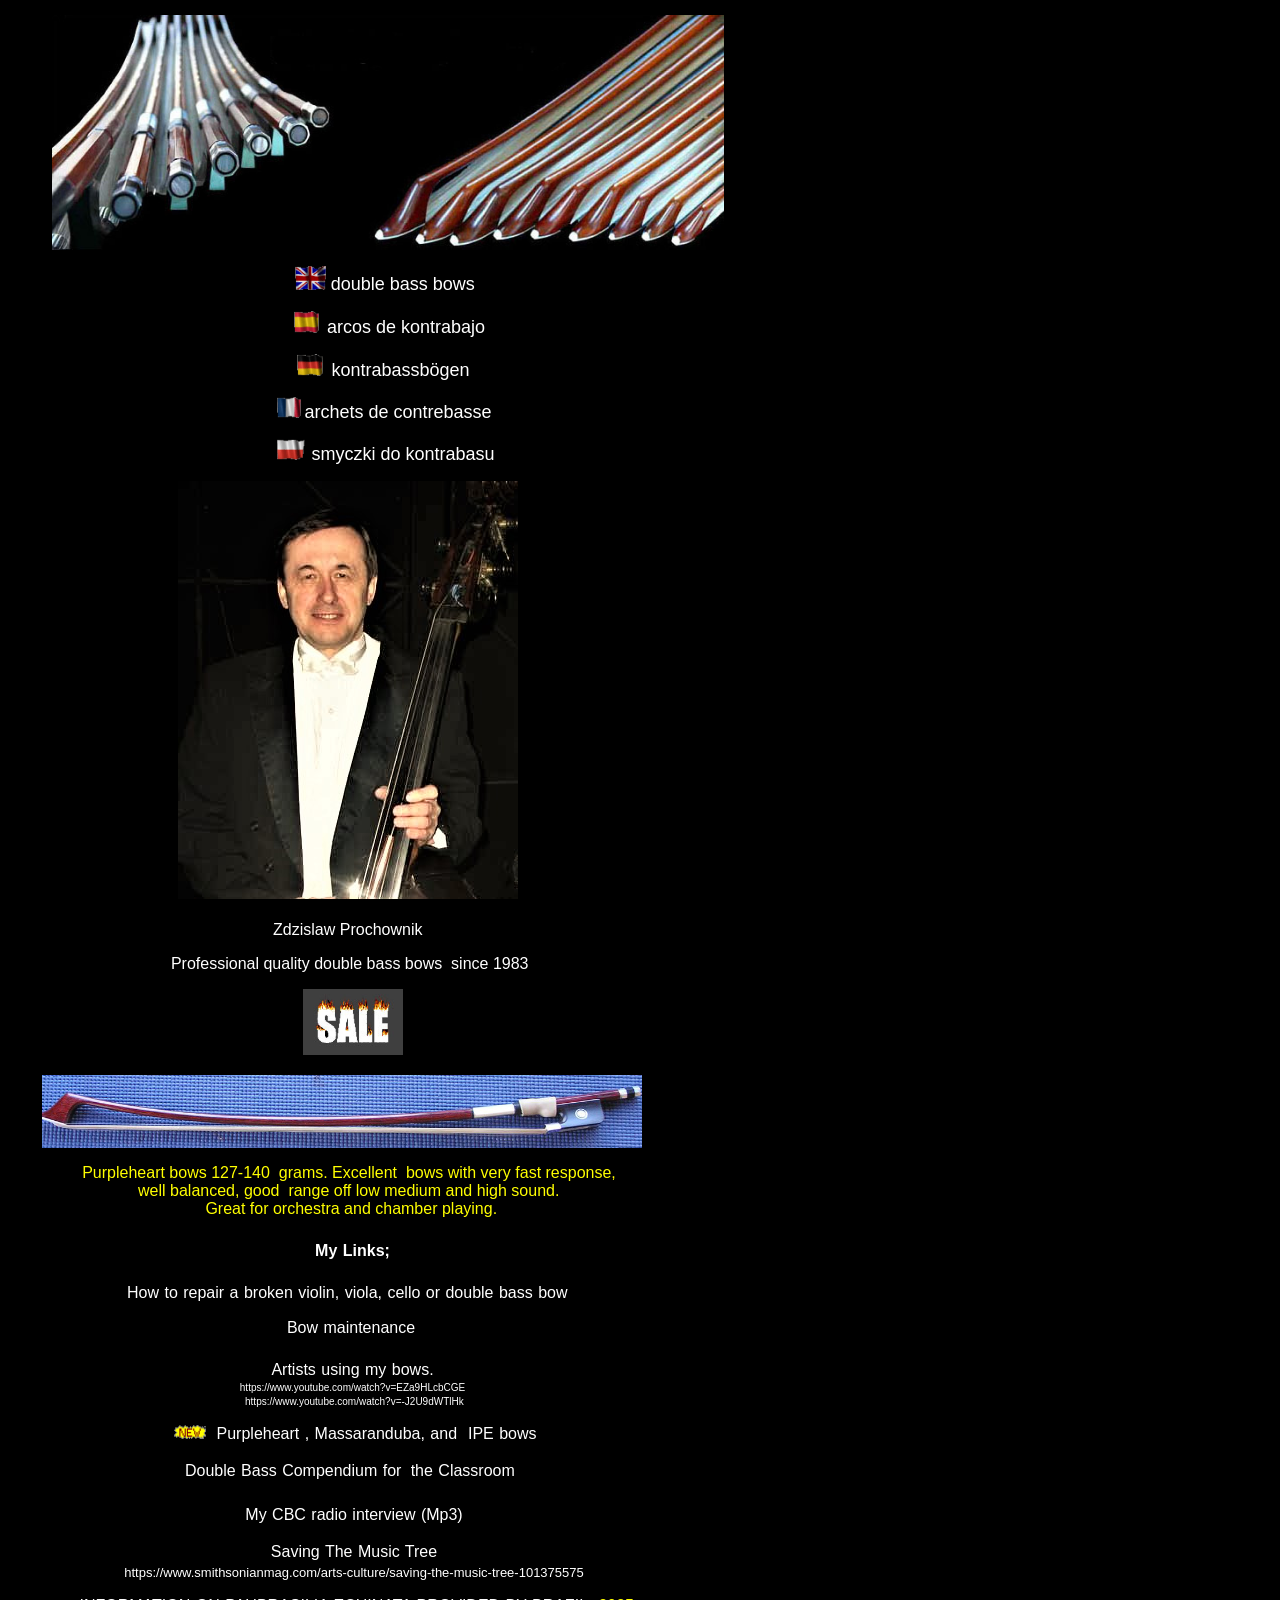
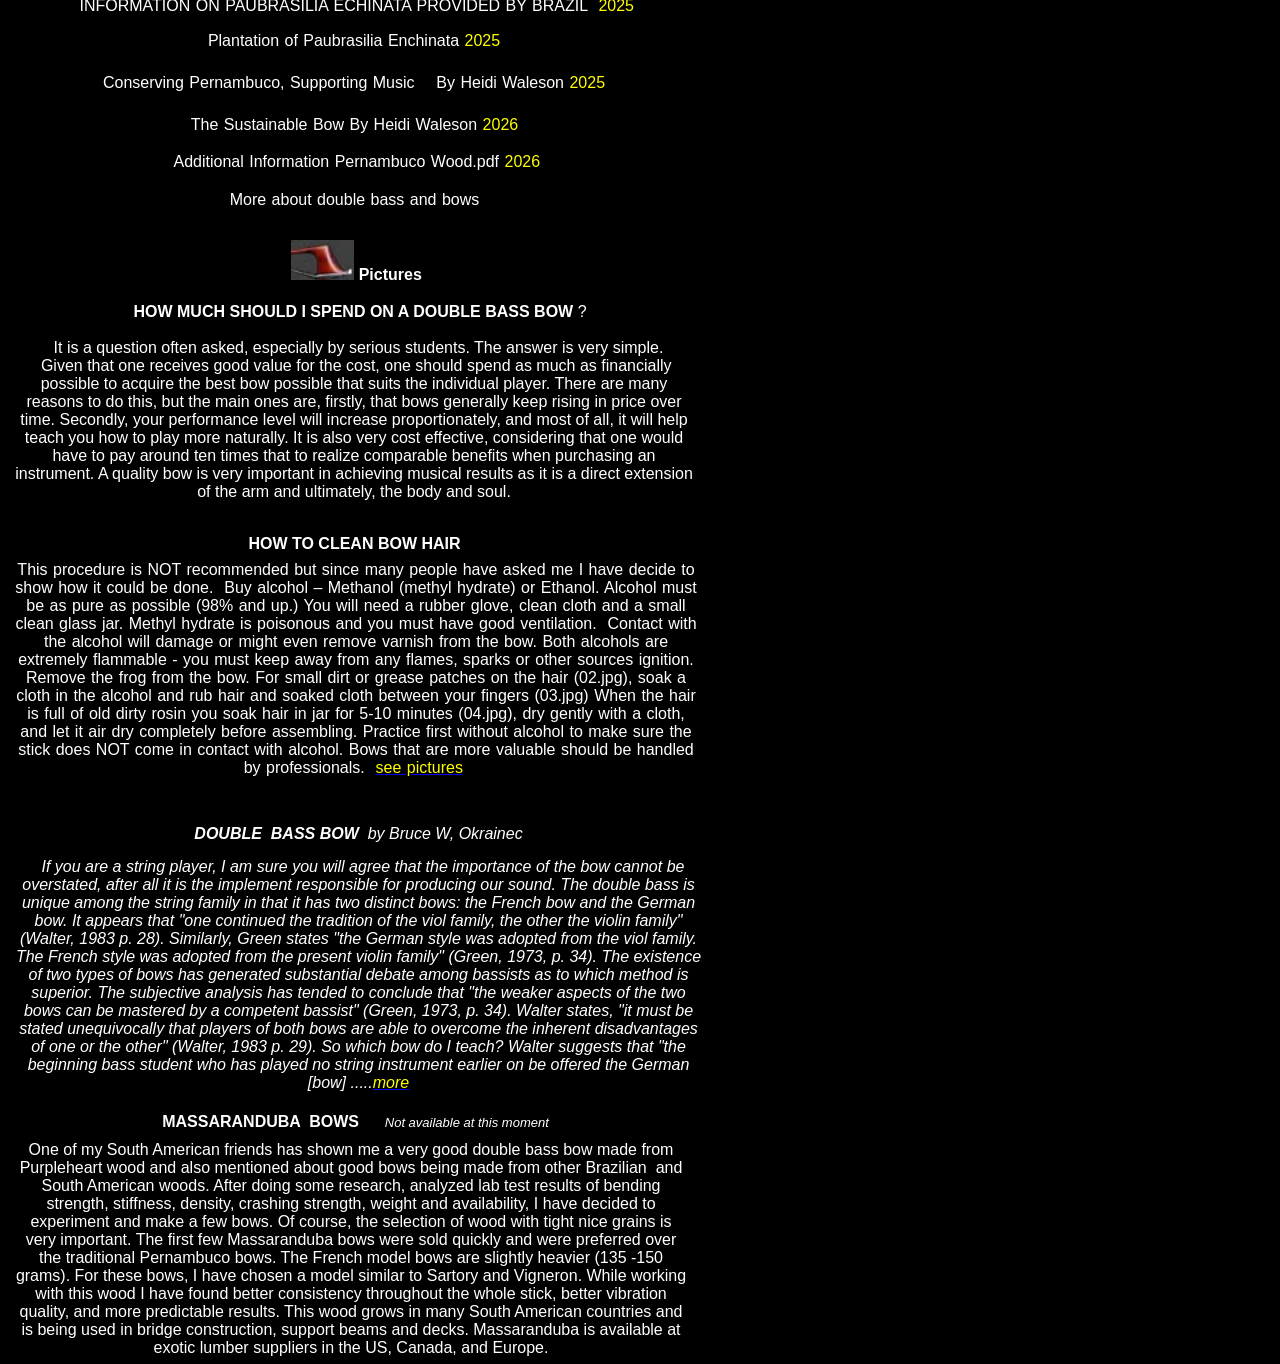
==== index.htm @ cadfed97 "Add files via upload" ====
﻿<html>

<head>
<meta http-equiv="Content-Language" content="en-us">
<meta name="GENERATOR" content="Microsoft FrontPage 12.0">
<meta name="ProgId" content="FrontPage.Editor.Document">
<meta http-equiv="Content-Type" content="text/html; charset=utf-8">
<title>Double bass bows</title>
<style type="text/css">
.ms-simple1-main {
	border-left-style: none;
	border-right-style: none;
	border-top: none;
	border-bottom: none;
}
.ms-simple1-tl {
	border-left-style: none;
	border-right-style: none;
	border-top-style: none;
	border-bottom: none;
}
.ms-simple1-top {
	border-left-style: none;
	border-right-style: none;
	border-top-style: none;
	border-bottom: none;
}
.ms-simple1-even {
	border-style: none;
}
.style1 {
	font-family: Arial, Helvetica, sans-serif;
}
.style3 {
	font-family: Arial;
	font-size: xx-small;
}
.style5 {
	font-family: Arial;
	font-weight: bold;
	font-size: x-small;
}
.style6 {
	font-family: Arial;
}
.style7 {
	font-size: xx-small;
}
.style9 {
	font-family: Arial;
	font-weight: normal;
	font-size: xx-small;
}
.style10 {font-size: 10px}
.style13 {font-size: 12px}
.style14 {
	border-width: 0px;
}
.style16 {
	word-spacing: 1;
	font-weight: normal;
	font-family: Arial;
	margin-top: 3;
	margin-bottom: 3;
}
.style18 {
	color: #FFFF00;
}
.style19 {
	text-align: center;
}
.style20 {
	font-size: x-small;
}
.style23 {
	font-family: Arial;
	font-weight: bold;
	font-size: small;
}
.style24 {
	font-family: Arial;
	font-size: x-small;
}
.style25 {
	font-size: small;
	font-weight: bold;
}
.style26 {
	color: #FFFFFF;
	font-family: Arial;
	font-size: x-small;
}
.style28 {
	border-bottom-width: .75pt;
}
.style32 {
	text-decoration: none;
}
.style33 {
	font-family: Arial;
	font-size: small;
	color: #FFFF00;
}
.style34 {
	font-family: Arial;
	font-size: small;
}
.style35 {
	color: #FFFFFF;
	font-family: Arial;
	font-size: small;
}
.style36 {
	font-size: small;
}
.style37 {
	word-spacing: 1;
	font-weight: normal;
	font-family: Arial;
	margin-top: 3;
	margin-bottom: 3;
	font-size: small;
}
.style38 {
	font-family: Arial, Helvetica, sans-serif;
	font-size: small;
}
.style39 {
	font-family: Arial, Helvetica, sans-serif;
	font-size: small;
	font-weight: bold;
}
.style40 {
	font-size: medium;
}
.style41 {
	color: #FFFFFF;
}
.auto-style1 {
	word-spacing: 1;
	font-weight: normal;
	font-family: Arial, Helvetica, sans-serif;
	margin-top: 3;
	margin-bottom: 3;
	font-size: medium;
	text-align: center;
}
.auto-style3 {
	border: 4px solid #000000;
	text-align: center;
	background-color: #000000;
	margin-right: 0px;
}
.auto-style8 {
	font-size: medium;
	color: #FFFFFF;
}
.auto-style10 {
	word-spacing: 1;
	font-weight: normal;
	font-family: Arial;
	margin-top: 3;
	margin-bottom: 3;
	text-align: center;
}
.auto-style12 {
	border-style: none;
	text-align: center;
}
.auto-style13 {
	border-left-style: solid;
	border-right-style: solid;
	border-top-style: solid;
	background-color: #000000;
	border-bottom-style: solid;
	border-bottom-width: .75pt;
}
.auto-style14 {
	text-align: center;
	font-size: 11.0pt;
	font-family: Verdana, Geneva, Tahoma, sans-serif;
	margin-left: 0cm;
	margin-right: 0cm;
	margin-top: 0cm;
	margin-bottom: .0001pt;
}
.auto-style16 {
	text-align: center;
	font-size: 11.0pt;
	font-family: Calibri, sans-serif;
	margin-left: 0cm;
	margin-right: 0cm;
	margin-top: 0cm;
	margin-bottom: .0001pt;
}
.auto-style17 {
	font-size: medium;
	color: #FFFF00;
}
.auto-style19 {
	font-size: 11.0pt;
	font-family: Calibri, sans-serif;
	margin-left: 0cm;
	margin-right: 0cm;
	margin-top: 0cm;
	margin-bottom: .0001pt;
}
.auto-style20 {
	text-align: center;
	color: #FFFF00;
	font-size: medium;
	font-family: Arial, Helvetica, sans-serif;
}
.auto-style21 {
	font-size: medium;
	color: #FFFF00;
	font-family: Arial, Helvetica, sans-serif;
}
.auto-style31 {
	border-color: #000000;
	text-align: center;
	font-size: medium;
	font-family: Arial, Helvetica, sans-serif;
	margin-left: 0cm;
	margin-right: 0cm;
	margin-top: 0cm;
	margin-bottom: auto;
	background-color: #000000;
}
.auto-style32 {
	font-family: Arial, Helvetica, sans-serif;
	font-size: medium;
}
.auto-style33 {
	font-family: Arial, Helvetica, sans-serif;
	font-size: medium;
	font-weight: bold;
}
.auto-style34 {
	font-size: medium;
	font-weight: bold;
}
.auto-style35 {
	border-width: 0px;
	font-size: medium;
	font-weight: bold;
	font-family: Arial, Helvetica, sans-serif;
}
.auto-style36 {
	text-align: center;
	font-size: medium;
	font-family: Arial, Helvetica, sans-serif;
	font-weight: bold;
}
.auto-style37 {
	color: #FFFFFF;
	font-family: Arial, Helvetica, sans-serif;
}
.auto-style39 {
	font-weight: bold;
}
.auto-style40 {
	word-spacing: 1;
	font-weight: bold;
	font-family: Arial;
	margin-top: 3;
	margin-bottom: 3;
	text-align: center;
}
.auto-style43 {
	border-color: #000000;
	text-align: center;
	font-size: medium;
	font-family: Arial, Helvetica, sans-serif;
	margin-left: 0cm;
	margin-right: 0cm;
	margin-top: 0cm;
	margin-bottom: auto;
	background-color: #000000;
	color: #000000;
}
.auto-style44 {
	text-align: center;
	font-size: medium;
	font-family: Arial, Helvetica, sans-serif;
	margin-left: 0cm;
	margin-right: 0cm;
	margin-top: 0cm;
	margin-bottom: .0001pt;
}
.auto-style46 {
	word-spacing: 1;
	font-weight: normal;
	font-family: Arial;
	margin-top: 3;
	margin-bottom: 3;
	font-size: medium;
}
.auto-style47 {
	font-family: Arial, Helvetica, sans-serif;
	font-size: large;
}
.auto-style48 {
	font-family: Arial, Helvetica, sans-serif;
	font-size: large;
	font-weight: bold;
}
.auto-style49 {
	font-size: large;
}
.auto-style51 {
	word-spacing: 1;
	font-family: Arial, Helvetica, sans-serif;
	margin-top: 1;
	margin-bottom: 1;
	text-align: center;
	font-size: medium;
}
.auto-style52 {
	font-weight: normal;
}
.auto-style53 {
	word-spacing: 1;
	font-family: Arial;
	margin-top: 3;
	margin-bottom: 3;
	text-align: center;
}
.auto-style54 {
	word-spacing: 1;
	font-family: Arial, Helvetica, sans-serif;
	margin-top: 3;
	margin-bottom: 3;
	font-size: medium;
	text-align: center;
}
.auto-style55 {
	font-family: Arial, Helvetica, sans-serif;
	font-size: x-small;
}
.auto-style56 {
	word-spacing: 1;
	font-family: Arial, Helvetica, sans-serif;
	margin-top: 3;
	margin-bottom: 3;
	font-size: small;
	text-align: center;
}
</style>
</head>

<body style="background-color: #000000; color: #FFFFFF; margin-left: 5; margin-right: 5; margin-top: 6; margin-bottom: 5;">

<div align="left" style="width: 804px; height: 1912px;">
  <table cellspacing="1" bordercolor="#111111" id="AutoNumber1" align="center" class="auto-style3" style="width: 888; height: 1945;">
      <!-- fpstyle: 1,011111100 -->
    <tr>
        <td valign="top" style="border-left-color: #000000; border-color: #000000; width: 871px; height: 736; color: #000000; background-color: #000000;" class="auto-style13">
        <p style="width: 747px">
      <img border="0" src="Publication2.jpg" width="672" height="235" class="auto-style32"><p style="width: 742px">
    <font class="style1"><font size="2" color="#000000" class="style40">
    <a style="color: blue; text-underline: single" href="english.htm" class="style32">
    <img border="0" src="uk.gif" width="31" height="24"></a><font color="#FFFFFF"><a style="text-underline: single" href="english.html" class="style32"><font color="#FFFFFF">
    </font></a></font></font>
    <a style="color: blue; text-underline: single; " href="english.htm" class="style32">
    <font color="#FFFFFF">
      <span class="auto-style49">double bass bows</span></font></a></font><p style="width: 746px">
    	<font class="style1">
		<a style="color: blue; text-underline: single; " href="english.htm" class="style32">
    	<font color="#000000"><span class="auto-style49">
	    &nbsp;</span></font></a></font><font size="2" class="auto-style47"><font color="#FFFFFF"><a style="color: blue; text-underline: single" href="Spanish.htm" class="style32"><img border="0" src="esp.gif" width="28" height="22"></a><a style="text-underline: single; " href="spanish.html" class="style32"><font color="#FFFFFF">
    </font>
    </a> </font></font><span class="style1"><font color="#FFFFFF">
	  <span class="auto-style49">
    <a style="text-underline: single; " href="Spanish.htm" class="style32">
    <font color="#FFFFFF">arcos de kontrabajo</font></a></span></font><a style="text-underline: single; color:blue" href="Spanish.htm" class="style32"><span class="auto-style49">
	  </span>
    </a></span>
		<p style="width: 739px">
    	<span class="style7">
      </span>
    <font color="#FFFFFF">
    <a style="color: blue; text-underline: single" href="German.htm" class="style32">
    <img border="0" src="German.gif" width="29" height="22" class="auto-style47"></a></font><font size="1" color="#FFFFFF" class="auto-style47"><a style="color: blue; text-underline: single; " href="German.htm" class="style32">&nbsp;</a><a style="text-underline: single; " href="German.htm" class="style32"><span lang="DE"><font color="#FFFFFF">kontrabassbögen</font></span></a></font><font size="2" color="#FFFFFF" class="auto-style48"><font color="#FFFFFF"><a style="text-underline: single"><font color="#FFFFFF">
    </font></a></font>
    	</font>
		<p style="width: 741px">
    	<font size="2" color="#FFFFFF" class="auto-style48">
		<a style="color: blue; text-underline: single" href="French.htm" class="style32"> 
    <img border="0" src="fra.gif" width="27" height="21"></a></font><font color="#FFFFFF"><a style="text-underline: single; " href="French.htm" class="style32"><font color="#FFFFFF"><span lang="fr" class="auto-style47">archets 
		de contrebasse</span></font></a></font><p style="width: 739px">
    	<span lang="fr" class="style3"></span><font color="#FFFFFF">
		<span class="auto-style48">
	    &nbsp;</span><font size="2" class="auto-style48"><a style="color: blue; text-underline: single" href="Polish.htm" class="style32"><img border="0" src="pol.gif" width="29" height="21"></a><a href="polish.html" style="text-underline: single; color:blue" class="style32"><font color="#FFFFFF">
    </font> </a></font>    
    <font color="#FFFFFF" size="1" class="auto-style47">
    <a style="text-underline: single" href="Polish.htm" class="style32">
    	<font color="#FFFFFF">smyczki do kontrabasu</font></a></font></font><p class="auto-style12" style="width: 676px; height: 390px;">
    	<a href="Zdzich2009.jpg">
		<img alt="" class="auto-style32" height="418" src="Zdzich2009.jpg" width="340"></a><span class="auto-style32">
        &nbsp;</span><p class="style19" style="width: 672px">
		  &nbsp;</p>
		<p class="style19" style="width: 672px">
		  <span class="style1" style="mso-ansi-language:EN-US">
		  <font color="#FFFFFF"><span class="style40">Zdzislaw Prochownik</span><span class="auto-style34">&nbsp;
		  
		  </span> </font> </span></p>
		<p class="style19" style="width: 667px">
    <font color="#FFFFFF">
		  <span class="auto-style33" style="mso-ansi-language:EN-US">
		  &nbsp;</span><span class="auto-style32" style="mso-ansi-language:
EN-US">Professional quality double bass bows&nbsp; since 1983</span></font></p>
		<p style="width: 665px">
        <font color="#ffffff" size="1" class="auto-style32">
	  &nbsp;&nbsp;
		<img alt="" height="66" src="sale.jpg" width="100"></font></p>
		<p style="width: 669px; height: 73px;">
        <font color="#ffffff" size="1" class="auto-style32">
	  &nbsp;&nbsp;&nbsp;&nbsp;&nbsp;
		<img alt="" height="73" src="P105.jpg" width="600">&nbsp;&nbsp;&nbsp;&nbsp;&nbsp;&nbsp;&nbsp;&nbsp;&nbsp; </font></p>
		<p class="auto-style19" style="width: 670px">
		<a href="http://en.wikipedia.org/wiki/Purpleheart" class="style32">
		<span class="auto-style32" lang="EN-US" style="mso-ansi-language: EN-US">
		<span class="style18" style="mso-bidi-font-style: italic">P</span></span><span class="style18" style="mso-bidi-font-style: italic"><span class="auto-style32" lang="EN-US" style="mso-ansi-language: EN-US">urpleheart 
		bows</span></span></a><span class="auto-style32" lang="EN-US" style="mso-ansi-language: EN-US">
		<span class="style18">127-140&nbsp; grams. Excellent</span><span class="style18" style="mso-spacerun:yes">&nbsp;
		</span><span class="style18">bows with very fast response,</span></span></p>
		<p class="auto-style19" style="width: 665px">
		<span class="auto-style32" lang="EN-US" style="mso-ansi-language: EN-US">
		<span class="style18">&nbsp;well balanced, good</span><span class="style18" style="mso-spacerun:yes">&nbsp;
		</span><span class="style18">range off low medium and high sound.</span></span></p>
		<p class="auto-style19" style="width: 670px">
		<span class="auto-style32" lang="EN-US" style="mso-ansi-language: EN-US">
		&nbsp;</span><span class="auto-style21" lang="EN-US" style="mso-ansi-language: EN-US">Great 
		for orchestra and chamber playing.</span><span style="font-size:12.0pt;font-family:&quot;Arial&quot;,sans-serif"><o:p></o:p></span></p>
		<font face="Arial" color="#ffffff" size="1">
	  <p class="auto-style20" style="border-color: #000000; word-spacing: 1; margin-top: 3; margin-bottom: 3; color: #000000; width: 669px;">
	  &nbsp;
	    </p>
		<p class="auto-style1" style="width: 677px">
     	 <strong>My Links; </strong> </p>
		<p class="auto-style1" style="width: 676px">
        &nbsp;</p>
		<p class="auto-style53" style="width: 672px">
        <font color="#FFFFFF" class="style1">
		<span style="text-decoration: none; " class="style40">
		<a style="text-underline: single; text-decoration: none" href="How%20to%20repair%20broken%20bow.htm">
		<font color="#FFFFFF">How to repair a broken violin, viola, cello or</font></a></span><font color="#FFFFFF"><a style="text-underline: single; text-decoration: none" href="How%20to%20repair%20broken%20bow.htm"><span style="text-decoration: none; " class="style40"> </span>
		<span style="text-decoration: none; " class="auto-style8">double bass 
		bow</span></a></font></font><font color="#ffffff"><a href="http://www.ipci-canada.org/" style="text-decoration: none; text-underline: single"><font color="#FFFFFF"><span class="auto-style32">&nbsp;</span></font></a></font></p>
		<p class="auto-style53" style="width: 672px">
        &nbsp;</p>
		<p class="auto-style54" style="width: 674px">
            <font color="#FFFFFF">
            <a href="Bow%20maintenance.htm" style="text-decoration: none">
            <font color="#FFFFFF">Bow maintenance </font></a></font></p>
		<p class="auto-style54" style="width: 674px">
            &nbsp;</p>
		  <p class="auto-style53" style="width: 677px">
            <font color="#ffffff" size="1" class="auto-style32">
			<font color="#FFFFFF">
            Artists using my bows.</font></font></p>
		<p class="auto-style53" style="width: 677px">
            <font color="#ffffff" size="1" class="auto-style55">
			<a href="https://www.youtube.com/watch?v=EZa9HLcbCGE" target="_blank" class="style32"><span class="style41">https://www.youtube.com/watch?v=EZa9HLcbCGE</span></font></p>
		<p class="auto-style53" style="width: 677px">
            <font color="#ffffff" size="1" class="auto-style32">
			<a>  
            <span class="style20">&nbsp;</span></a><a href="https://www.youtube.com/watch?v=-J2U9dWTlHk" target="_blank" class="style32"><span class="style41"><span class="style20">https://www.youtube.com/watch?v=-J2U9dWTlHk</span></span><a>
                        </a></font></p>
		<p class="auto-style53" style="width: 677px">
            &nbsp;</p>
		  <p style="margin: 4 1; width: 681px;" class="auto-style10">
		  <span style="color:black; " class="style1"><font color="#FFFFFF">
		  <a style="color: blue; text-decoration: underline; text-underline: single" href="NEW.GIF">
            <span class="style40"><img border="0" src="NEW.GIF" width="32" height="14"></span></a><span class="style40">
		  </span> </font></span><span class="style10"><font color="#FFFFFF">
    <span class="style36" style="font-family: Arial; ">&nbsp;<span class="style1"><font color="#FFFFFF" size="1"><a style="text-decoration: none" href="Massaranduba.htm"><font size="1" color="#FFFFFF" class="style40">Purpleheart</font></a></font></span></span></font></span><font color="#FFFFFF"><span class="auto-style32"> 
		  , </span><span class="style1"> <a style="text-decoration: none" href="Massaranduba.htm">
		  <font size="1" color="#FFFFFF" class="style40">Massaranduba,&nbsp;and&nbsp; 
		  IPE bows</font></a></span></font><span class="auto-style32">
		    </span>
		  </p>
		<p style="margin: 4 1; width: 681px;" class="auto-style10">&nbsp;</p>
		  <p style="margin: 4 1; width: 679px;" class="auto-style53">
      	<span class="style1"><font color="#FFFFFF">
    	  <a href="double%20bass%20compendium.htm" style="text-decoration: none">
      	<font color="#FFFFFF"><span class="style40">Double Bass Compendium for  
		  </span>&nbsp;<span class="style40">the Classroom 
		  </span> </font></a></font></span>&nbsp;</p>
		<p style="margin: 4 1; width: 679px;" class="auto-style53">
      	<span class="style1">
    <a href="double%20bass%20compendium.htm" style="text-decoration: none">
      <font color="#FFFFFF"><span class="style40">&nbsp;</span></font></a></span></p>
		  <p style="margin: 4 1; width: 678px;" class="auto-style53">
      	<font color="#FFFFFF"><span class="style40">
		  <a href="CBCInterview08.mp3" style="text-decoration: none">
		  <span class="auto-style37">My CBC radio interview (Mp3</span></a></span></font><font size="1" class="auto-style32"></a><a href="CBCInterview08.mp3" style="text-decoration: none"><font color="#FFFFFF">)</font></a></font></p>
		<p style="margin: 4 1; width: 678px;" class="auto-style53">
      	&nbsp;</p>
		<p style="margin: 4 1; width: 678px;" class="auto-style54">
      	Saving The Music Tree</p>
		<p class="auto-style56" style="width: 680px">
		  <a class="style32" href="https://www.smithsonianmag.com/arts-culture/saving-the-music-tree-101375575/" target="_blank">
		  <span class="style41">https://www.smithsonianmag.com/arts-culture/saving-the-music-tree-101375575</span></a><p class="auto-style53" style="width: 680px">
		  &nbsp;<p class="auto-style40" style="width: 680px">
		  <span style="text-decoration: none">
		  <font size="1" class="style38">
		  <span class="style40">
		  <a class="style32" href="Information%20on%20Paubrasilia.pdf" style="text-underline: single">
		  <font color="#FFFFFF">
		  <a class="style32" href="Information%20on%20Paubrasilia.pdf" style="text-underline: single">
		  &nbsp;<span class="auto-style52"><span class="style41">INFORMATION ON PAUBRASILIA ECHINATA PROVIDED BY 
		  BRAZIL</span></span></a></font></span></font><span class="auto-style52"><span class="style40"><font class="style1">&nbsp;
		  <span class="style18">2025</span></a></font></span></span></span><p class="auto-style40" style="width: 680px">
		  &nbsp;<p class="auto-style1" style="width: 680px">
		  <a class="style32" href="Plantation.pdf"><span class="style41">
		  Plantation of Paubrasilia Enchinata</span> <span class="style18">2025</span></a>
		<p class="auto-style1" style="width: 680px">
		  &nbsp;<p class="auto-style54" style="width: 680px">
		  <a class="style32" href="Conserving%20Pernambuco,%20Supporting%20Music%20-%20Symphony.pdf">
		  <span class="style41">Conserving Pernambuco, Supporting Music&nbsp;&nbsp;&nbsp;
		  By Heidi Waleson</span>
		  <span class="style18">2025</span></a><p class="auto-style54" style="width: 680px">
		  &nbsp;<p style="width: 681px;" class="auto-style51">
          <a href="The%20Sustainable%20Bow%20-%20Symphony.pdf" class="style32">
		  <span class="style41">The Sustainable Bow By Heidi Waleson </span>
		  <span class="style18">2026</span></a><p style="width: 681px;" class="auto-style51">
          <br>&nbsp;<a href="Additional%20Information%20Pernambuco%20Wood.pdf" class="style32"><span class="style41">Additional 
		  Information Pernambuco Wood.pdf</span> <span class="style18">2026</span></a><p style="width: 681px;" class="auto-style51">
          &nbsp;<p style="margin-top: 1; margin-bottom: 1; width: 681px;" class="auto-style53">
          <font color="#00FF00">
          <a class="style32" href="https://en.wikipedia.org/wiki/Double_bass" style="text-underline: single">
          <span class="auto-style32"><font color="#FFFFFF">More about double 
		  bass and bows</font></span></a></font><p style="margin-top: 1; margin-bottom: 1; width: 681px;" class="auto-style53">
          &nbsp;<p style="margin-top: 1; margin-bottom: 1; width: 685px;" class="auto-style36">
          <span class="auto-style52">
          <br></span><span lang="es"><font color="#ffffff">
          <a href="Pictures.htm">
		  <img alt="" class="auto-style35" height="40" src="C2.jpg" width="63"></a></font><a style="color: blue; text-decoration: none" href="Pictures.htm"><font color="#ffffff"><span class="auto-style33">
		  </span>
          </font><font color="#ffffff" class="style1">
          </font><font color="#ffffff" class="style1">
          <a style="text-decoration: none" href="Pictures.htm">
          <font color="#FFFFFF"><span class="style40"><b>Pictur</b><span lang="en-us" class="auto-style39">es</span></span></font></a></font></span><p align="center" class="auto-style44" style="width: 679px">
		&nbsp;</p>
		<p align="center" class="auto-style14" style="width: 692px"><span class="auto-style32">
		<strong>
		HOW MUCH SHOULD I SPEND ON A DOUBLE BASS BOW </strong>?</span><o:p></o:p></p>
		<p align="center" class="auto-style43" style="width: 687px">&nbsp;</p>
		<p align="center" class="auto-style43" style="width: 689px"><span class="style41">
		It is a question often asked, especially by serious students. The answer 
		is very simple.</span></p>
		<p align="center" class="auto-style31" style="width: 680px">&nbsp;Given that 
		one receives good value for the cost, one should spend as much as 
		financially possible to acquire the best bow possible that suits the 
		individual player. There are many reasons to do this, but the main ones 
		are, firstly, that bows generally keep rising in price over 
		time.&nbsp;Secondly, your performance level will increase proportionately, 
		and most of all, it will help teach you how to play more naturally.&nbsp;It 
		is also very cost effective, considering that one would have to pay 
		around ten times that to realize comparable benefits when purchasing an 
		instrument.&nbsp;A quality 
		bow is very important in achieving musical results as it is a direct 
		extension of the arm and ultimately, the body and soul.<o:p></o:p></p>
		<p align="center" class="auto-style44" style="width: 307px">&nbsp;</p>
		<p align="center" class="auto-style16" style="width: 128px">&nbsp;</p>
		<p align="center" class="auto-style16" style="height: 23px; width: 681px;">
		<span class="style1"><span class="auto-style34">HOW TO CLEAN BOW HAIR </span>
		<br class="style40"></span></p>
		<p align="center" class="auto-style46" style="height: 230px; width: 684px;">
		<span class="style1">
		<span class="style40">
		<font color="#ffffff" class="style1">
	    This procedure is NOT recommended but since many people have asked me I 
		have decide to show how it could be done.&nbsp;&nbsp;Buy alcohol – Methanol 
		(methyl hydrate) or Ethanol. Alcohol must be as pure as possible (98% 
		and up.)&nbsp;</font>You will need a rubber glove, clean cloth and a small 
		clean glass jar. Methyl hydrate is poisonous and you must have good 
		ventilation. &nbsp;Contact with the alcohol will damage or might even remove 
		varnish from the bow. Both alcohols are extremely flammable - you must 
		keep away from any flames, sparks or other sources ignition. Remove the 
		frog from the bow. For small dirt or grease patches on the hair 
		(02.jpg), soak a cloth in the alcohol and rub hair and soaked cloth 
		between your fingers (03.jpg) When the hair is full of old dirty rosin 
		you soak hair in jar for 5-10 minutes (04.jpg), dry gently with a cloth, 
		and let it air dry completely before assembling.&nbsp;Practice first without 
		alcohol to make sure the stick does NOT come in contact with alcohol. 
		Bows that are more valuable should be handled by professionals.&nbsp; </span>
		<a href="How%20to%20clean%20bow%20hair%20for%20violin%20viola%20cello%20and%20bass%20bows.html">
		<span class="auto-style17">see pictures</span></a><span class="style40">&nbsp;</span></span><span class="style36"></p>
		<span class="style6">
		<p style="line-height: 12.0pt; margin-top: 0; margin-bottom: 0; width: 524px;">
        &nbsp;</p>
		<p style="line-height: 12.0pt; margin-top: 0; margin-bottom: 0; width: 524px;">
        &nbsp;</p>
		<p style="line-height: 12.0pt; margin-top: 0; margin-bottom: 0; width: 689px;">
        <font color="#FFFFFF"><span class="auto-style33"><em>D</em></span><span class="style1"><span class="auto-style34"><em>OUBLE&nbsp; 
		BASS BOW&nbsp; </em> </span><span class="style40"><em>by Bruce W, Okrainec 
		</em> </span> </span></font></p>
		<p style="line-height: 12.0pt; margin-top: 0; margin-bottom: 0; width: 689px;">
        &nbsp;</p>
      <p style="margin-top: 0; margin-bottom: 0; width: 689px;">
      <font color="#FFFFFF"><span class="auto-style32">&nbsp;<em>&nbsp;If you are a string 
	  player, I am sure you will agree that the importance of the bow cannot be 
	  overstated, after all it is the 
		implement responsible for producing our sound. The double bass is unique 
		among the string family in that it has two distinct bows: the French bow 
		and the German bow. It appears that "one continued the tradition of the 
		viol family, the other the violin family" (Walter, 1983 p. 28). 
		Similarly, Green states "the German style was adopted from the viol 
		family. The French style was adopted from the present violin family" 
		(Green, 1973, p. 34).</em></span></font></span><font color="#FFFFFF" size="2" class="style20"><span class="auto-style32"><em>
	  </em> </span>
		<span class="style6">
		<span class="auto-style32">
	    <em>The existence of two types of bows has generated substantial debate 
		among bassists as to which method is superior. The subjective analysis 
		has tended to conclude that "the weaker aspects of the two bows can be 
		mastered by a competent bassist" (Green, 1973, p. 34). Walter states, 
		"it must be stated unequivocally that players of both bows are able to 
		overcome the inherent disadvantages of one or the other" (Walter, 1983 
		p. 29). So which bow do I teach? Walter suggests that "the beginning 
		bass student who has played no string instrument earlier</em></span></span></font><span class="style6"><font color="#FFFFFF" size="2" class="style20"><span class="auto-style32"><em>&nbsp;on 
		be offered the German [bow] .....</em><a href="double%20bass%20compendium.htm"><font color="#FFFF00"><em>more</em></font></a></span></font></span></p>
		<p style="margin-top: 0; margin-bottom: 0; width: 689px;">
        &nbsp;</p>
		<span class="style6">
		<font color="#FFFFFF" face="Arial" size="1"><span class="style34">
        <font face="Arial" color="#ffffff" size="1">
          <div class="style19">
			  <p align="center" style="width: 683px">
			  <span class="auto-style33">
			  MASSARANDUBA </span><b style="mso-bidi-font-weight:normal">
			  <span class="auto-style32">
			  &nbsp;BOWS</span></b><o:p><em><span class="auto-style34">&nbsp;&nbsp;&nbsp;&nbsp;
			  </span><span class="style25">&nbsp;</span><span class="style36">Not available at this moment 
			  </span> </em></o:p></p>
			  <p align="center" style="width: 674px">
			  <span class="auto-style32">
			  One of my South American friends has shown me&nbsp;a very good 
			  double bass bow made from Purpleheart wood and&nbsp;also mentioned 
			  about good bows being made from other Brazilian&nbsp; and South 
			  American woods. After doing some research, analyzed lab test 
			  results of bending strength,&nbsp;stiffness,&nbsp;density, crashing 
			  strength, weight and availability, I have decided to experiment 
			  and make a few bows. Of course, the&nbsp;selection of&nbsp;wood with tight 
			  nice grains&nbsp;is very important. The first few Massaranduba bows 
			  were sold quickly and were preferred over the traditional 
			  Pernambuco bows.&nbsp;The French model bows are slightly heavier (135 
			  -150 grams).&nbsp;For these bows, I have chosen a model similar to 
			  Sartory and Vigneron. While&nbsp;working with this wood I have found 
			  better consistency throughout the&nbsp;whole stick,&nbsp;better vibration 
			  quality,&nbsp;and more predictable results. This wood grows in many 
			  South American countries and is being used in bridge construction, 
			  support beams and decks.&nbsp;Massaranduba is available&nbsp;at exotic 
			  lumber suppliers in the&nbsp;US, Canada, and Europe.</span><span style="font-size:12.0pt"><o:p></o:p></span></p>
		</div>
		</font></span></font>
          </span>
          </font></td>
    </tr>
    </table>
</div>

</body>

</html>
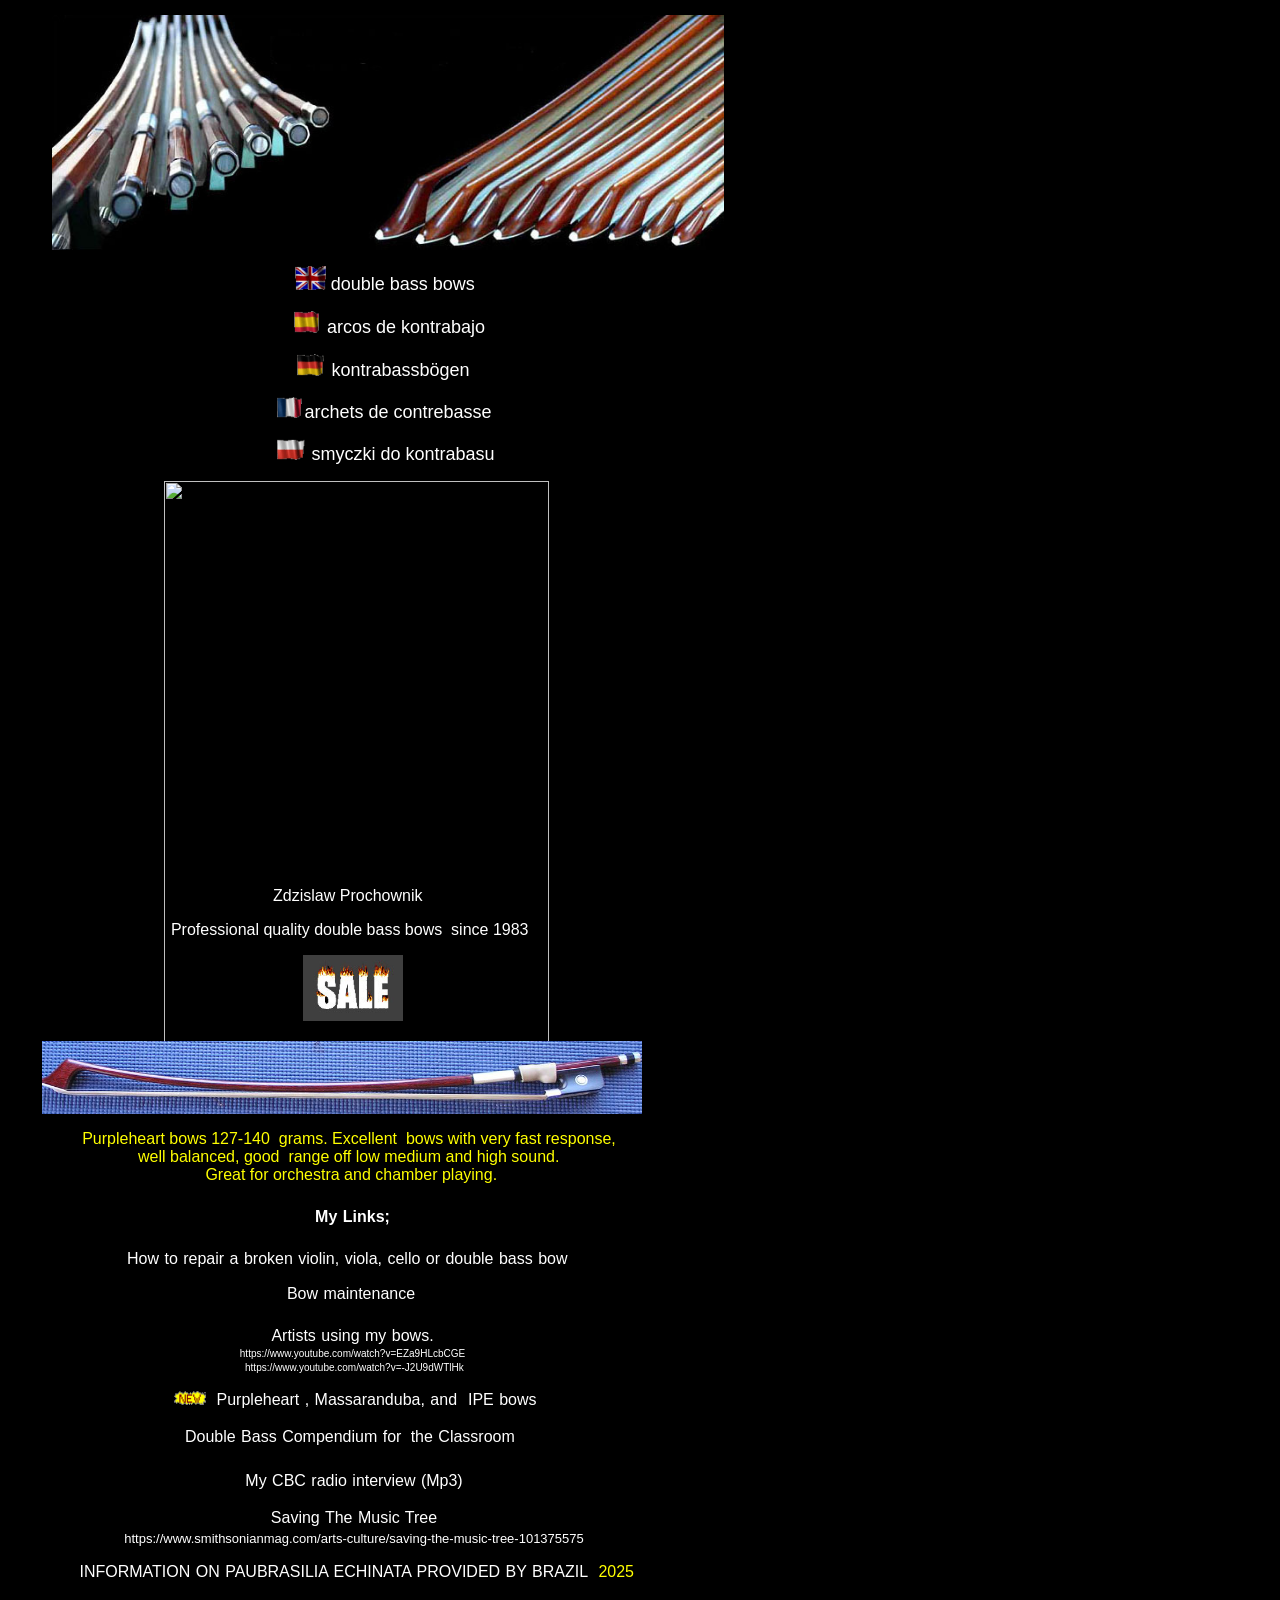
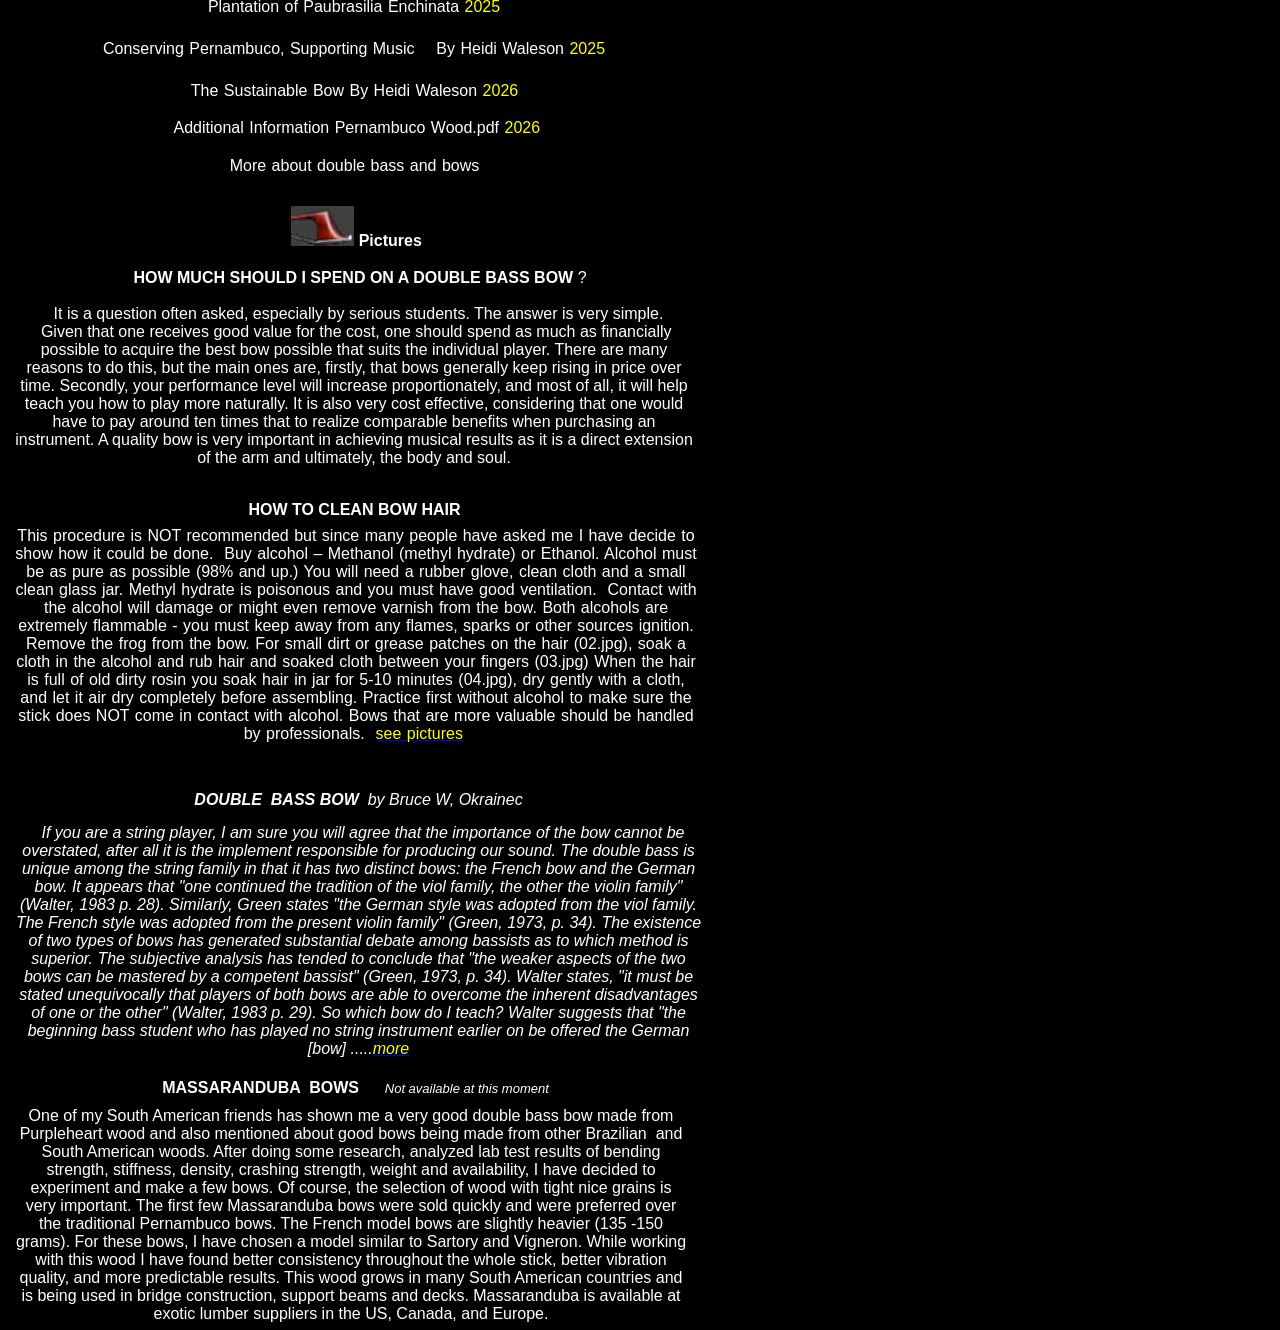
==== commit 835ffc3e: "Add files via upload" ====
--- a/index.htm
+++ b/index.htm
@@ -396,11 +396,8 @@
     <font color="#FFFFFF" size="1" class="auto-style47">
     <a style="text-underline: single" href="Polish.htm" class="style32">
     	<font color="#FFFFFF">smyczki do kontrabasu</font></a></font></font><p class="auto-style12" style="width: 676px; height: 390px;">
-    	<a href="Zdzich2009.jpg">
-		<img alt="" class="auto-style32" height="418" src="Zdzich2009.jpg" width="340"></a><span class="auto-style32">
-        &nbsp;</span><p class="style19" style="width: 672px">
-		  &nbsp;</p>
-		<p class="style19" style="width: 672px">
+    	<span class="auto-style32">
+        &nbsp;&nbsp;</span><a href="Z.Prochownik.jpg"><img alt="" class="style14" height="578" src="../../Desktop/Z.Prochownik.jpg" width="385"></a><p class="style19" style="width: 672px">
 		  <span class="style1" style="mso-ansi-language:EN-US">
 		  <font color="#FFFFFF"><span class="style40">Zdzislaw Prochownik</span><span class="auto-style34">&nbsp;
 		  
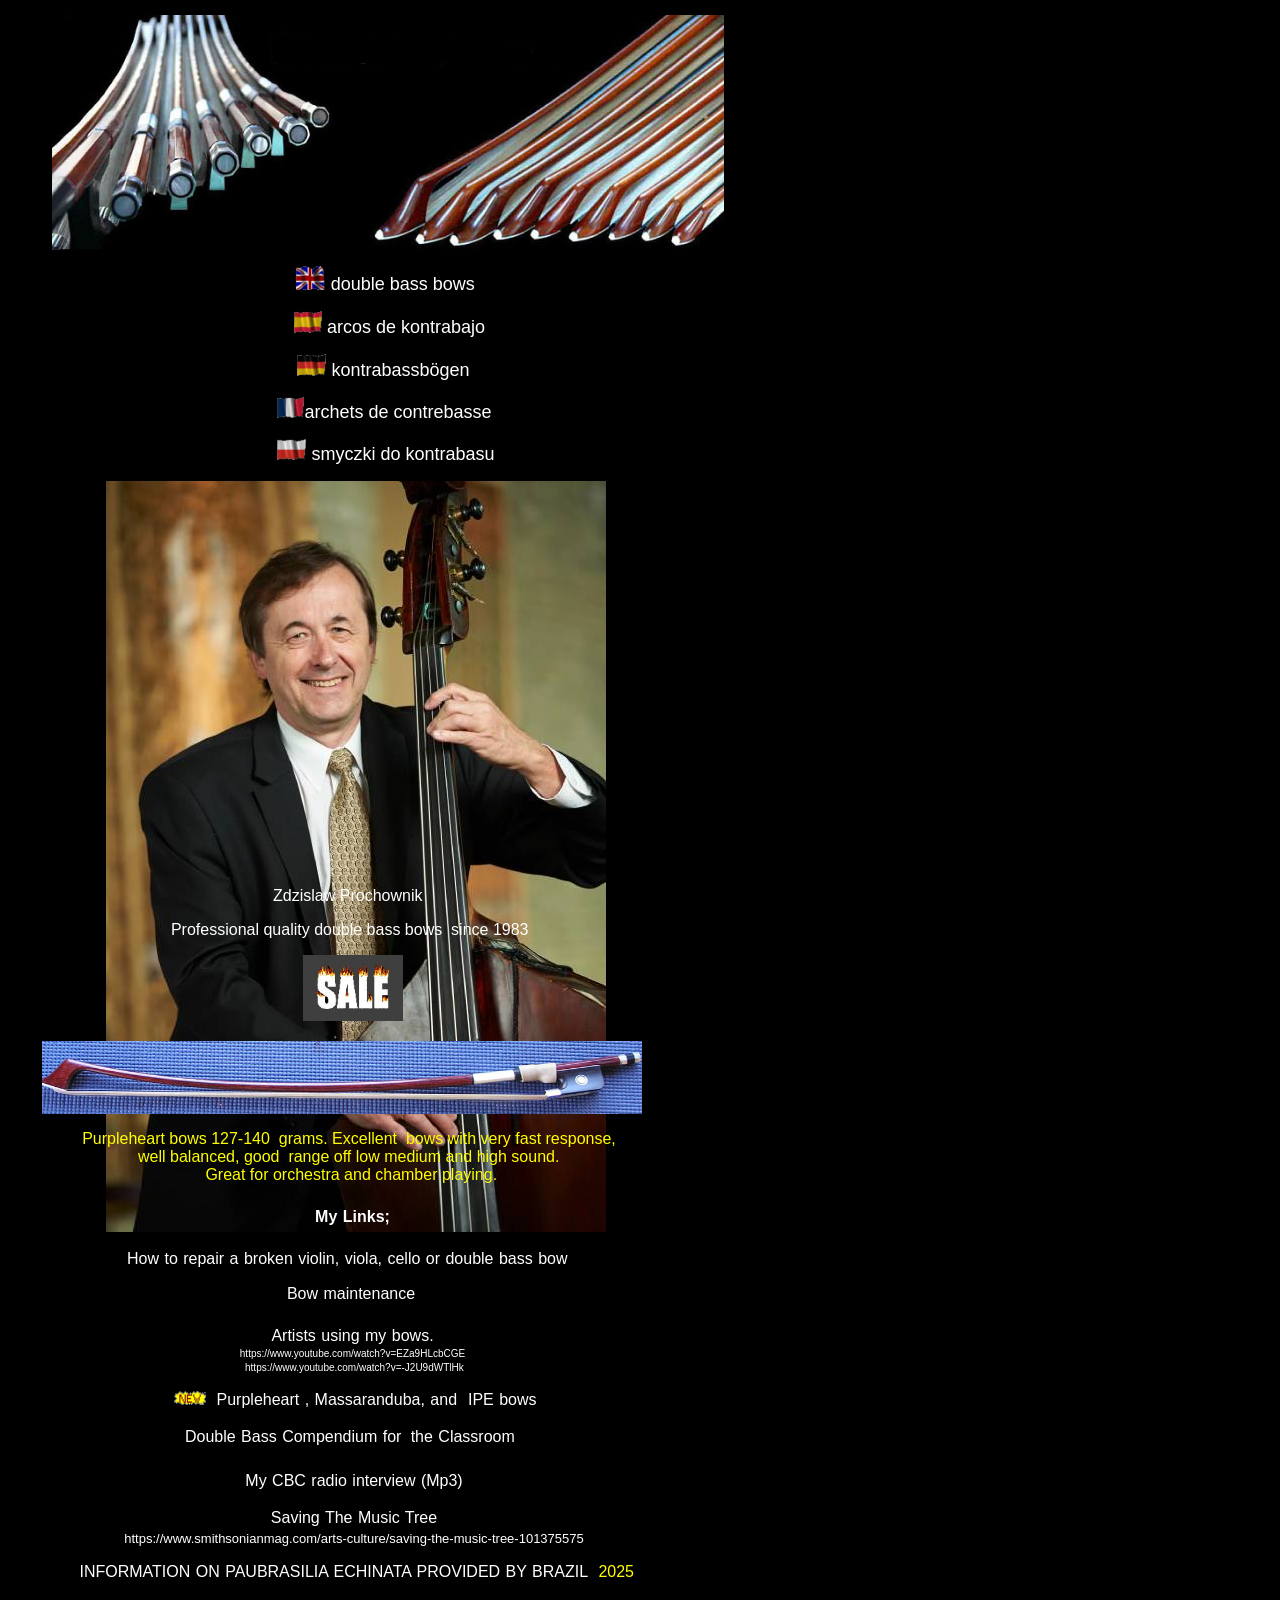
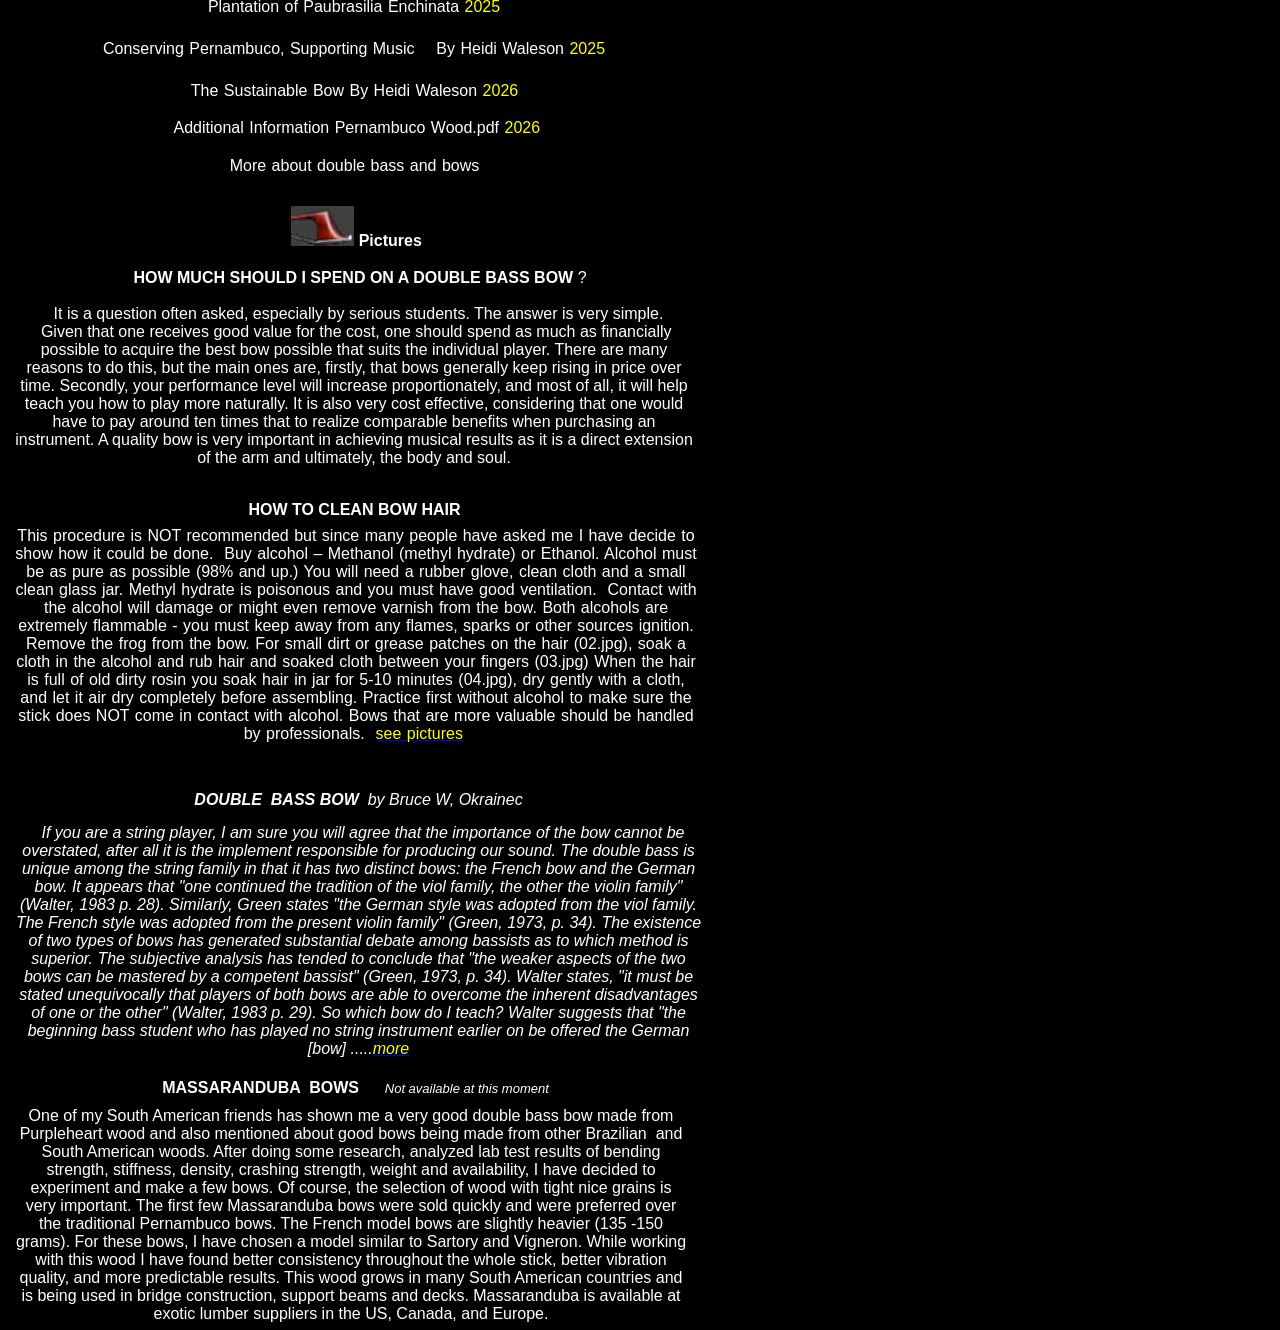
==== commit 62b79f19: "Add files via upload" ====
--- a/index.htm
+++ b/index.htm
@@ -397,7 +397,7 @@
     <a style="text-underline: single" href="Polish.htm" class="style32">
     	<font color="#FFFFFF">smyczki do kontrabasu</font></a></font></font><p class="auto-style12" style="width: 676px; height: 390px;">
     	<span class="auto-style32">
-        &nbsp;&nbsp;</span><a href="Z.Prochownik.jpg"><img alt="" class="style14" height="578" src="../../Desktop/Z.Prochownik.jpg" width="385"></a><p class="style19" style="width: 672px">
+        &nbsp;&nbsp;</span><a href="Z.Prochownik.jpg"><img alt="" class="style14" height="751" src="Z.Prochownik.jpg" width="500"></a><p class="style19" style="width: 672px">
 		  <span class="style1" style="mso-ansi-language:EN-US">
 		  <font color="#FFFFFF"><span class="style40">Zdzislaw Prochownik</span><span class="auto-style34">&nbsp;
 		  
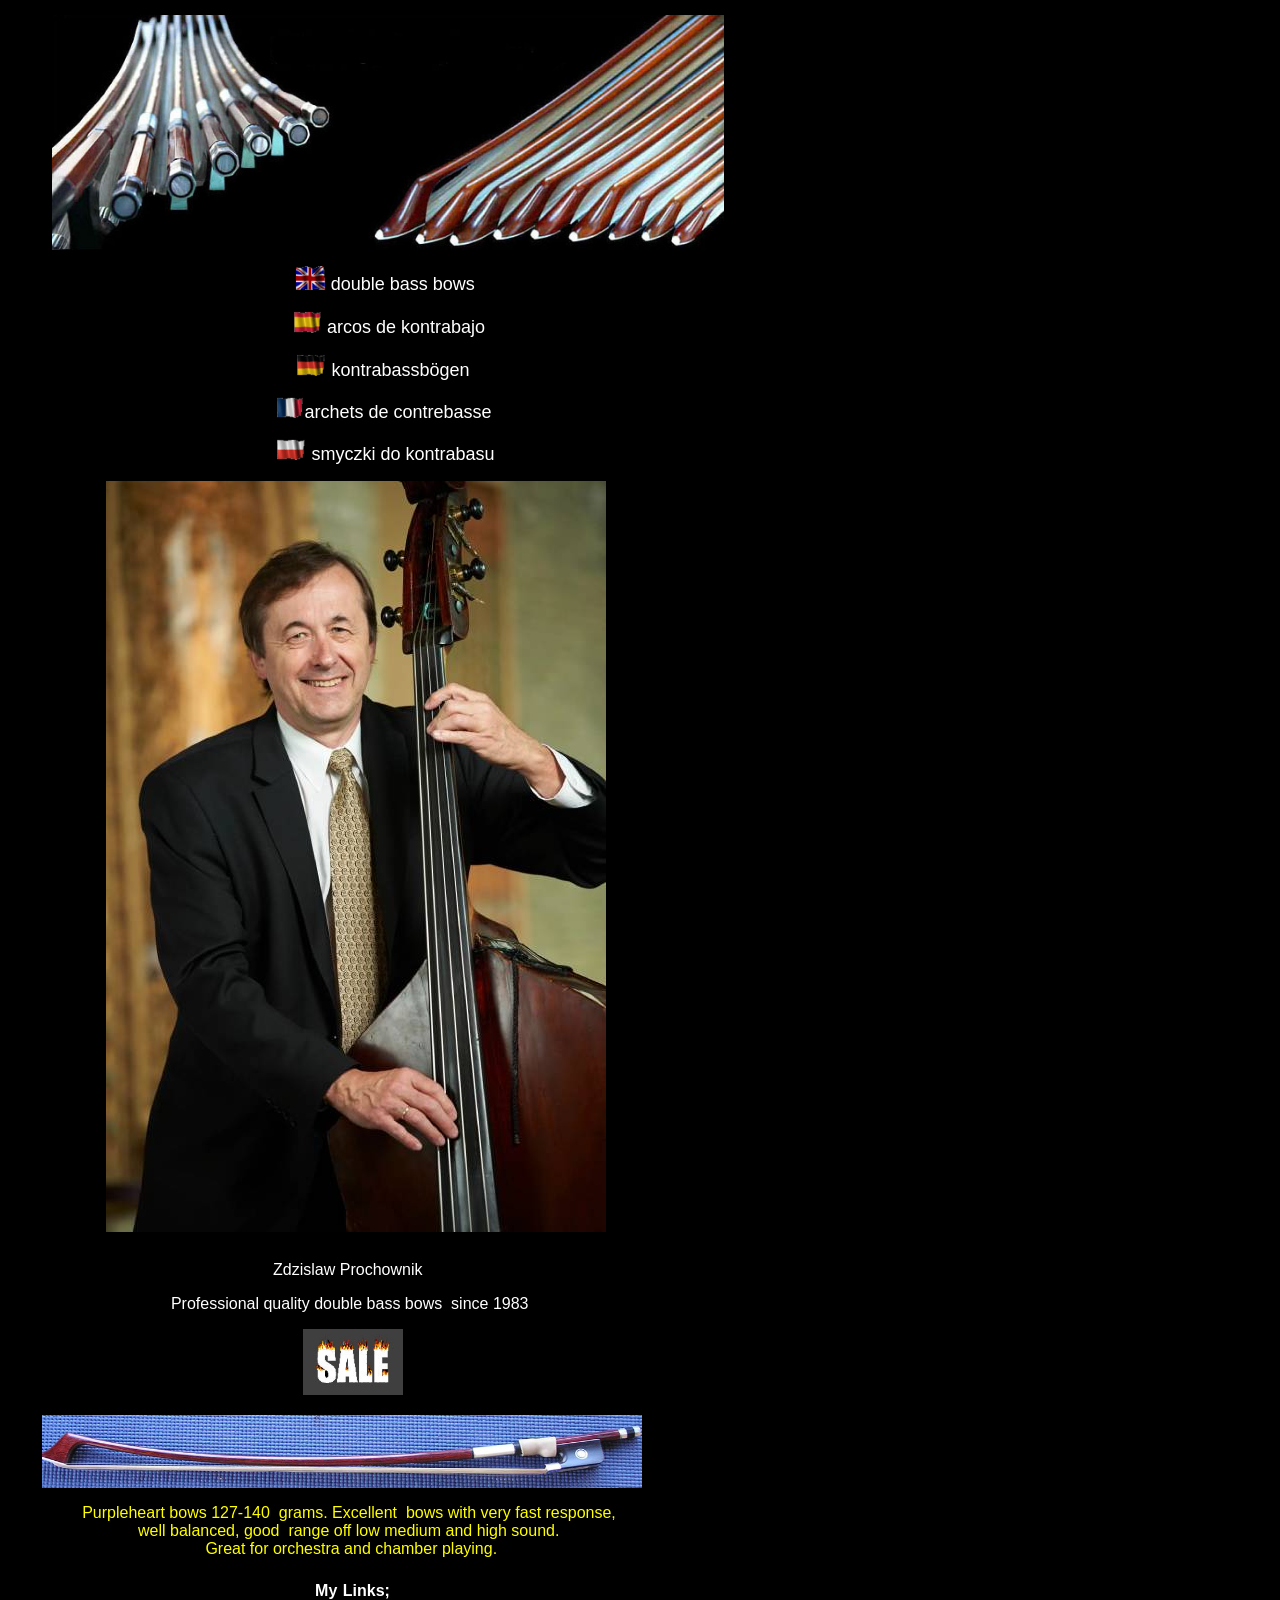
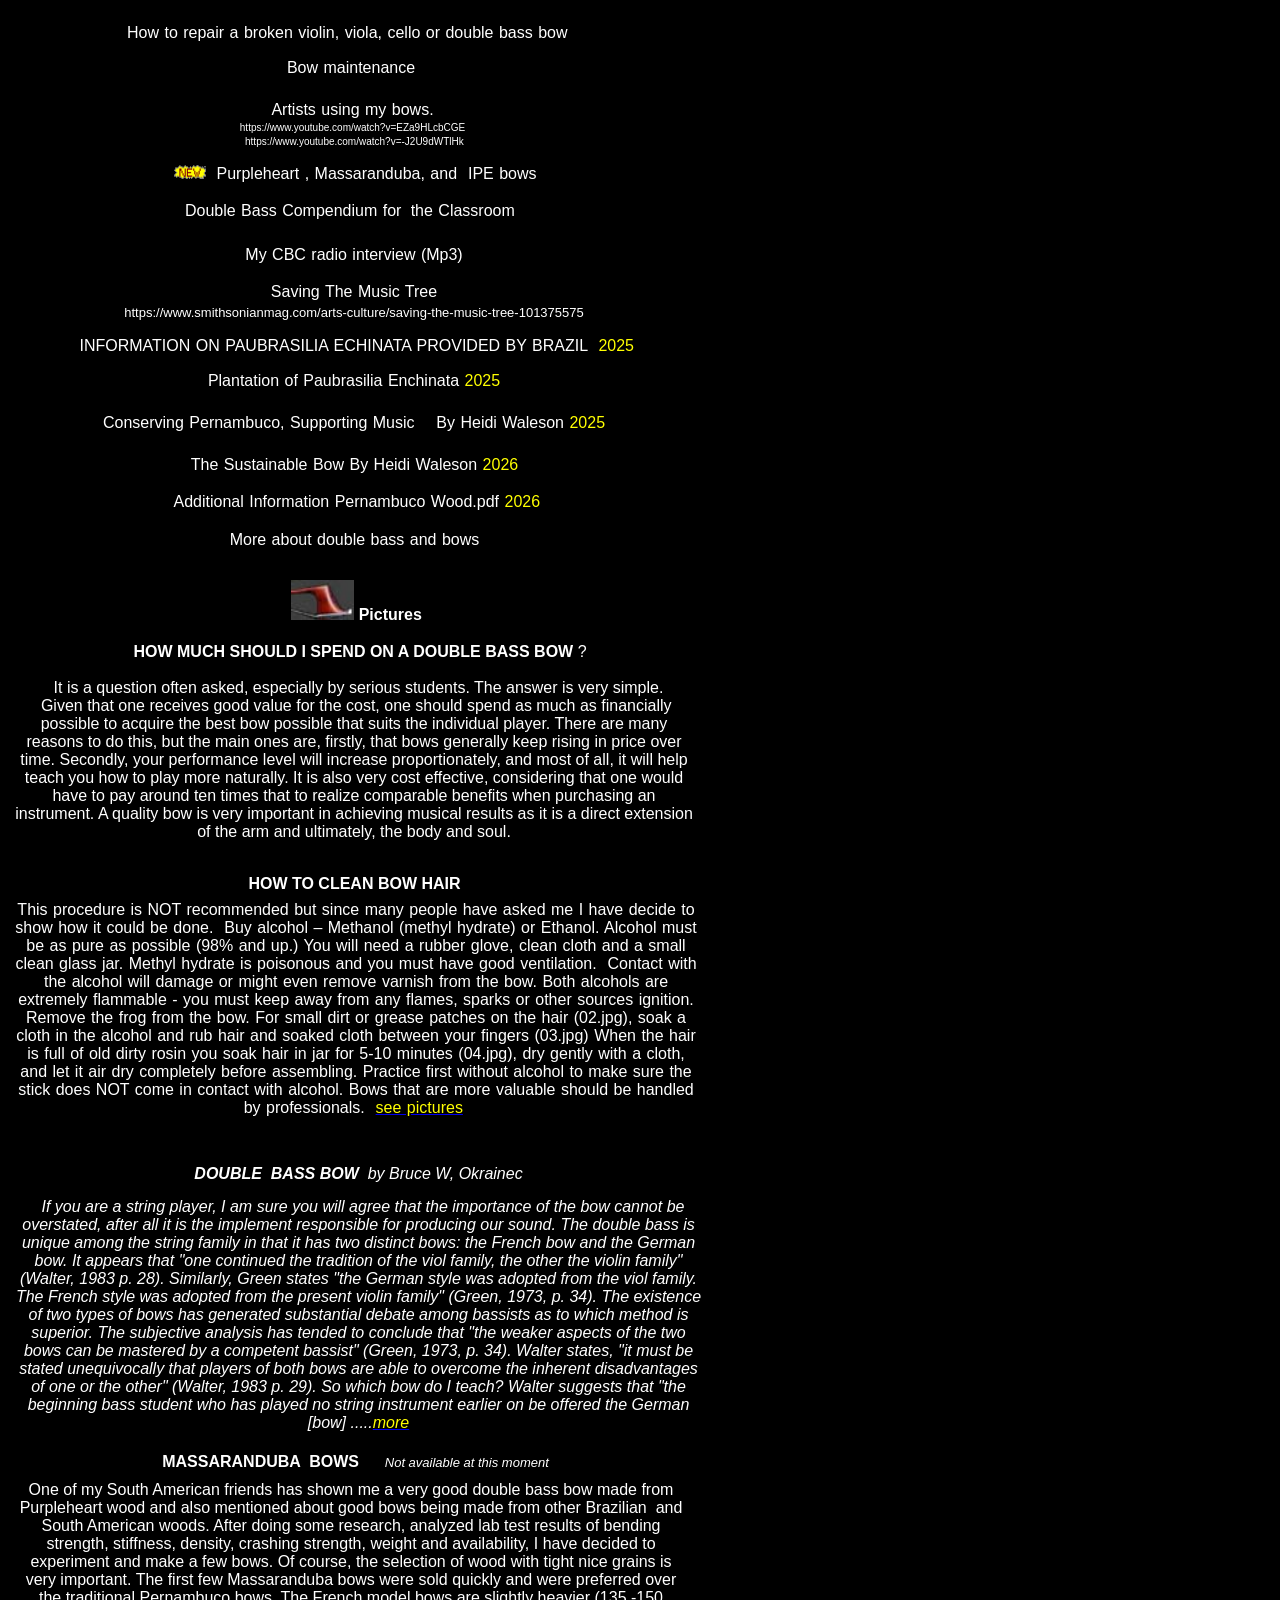
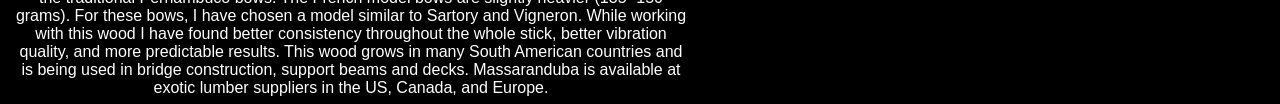
==== commit 04452a98: "Add files via upload" ====
--- a/index.htm
+++ b/index.htm
@@ -398,6 +398,28 @@
     	<font color="#FFFFFF">smyczki do kontrabasu</font></a></font></font><p class="auto-style12" style="width: 676px; height: 390px;">
     	<span class="auto-style32">
         &nbsp;&nbsp;</span><a href="Z.Prochownik.jpg"><img alt="" class="style14" height="751" src="Z.Prochownik.jpg" width="500"></a><p class="style19" style="width: 672px">
+		  &nbsp;</p>
+		<p class="style19" style="width: 672px">
+		  &nbsp;</p>
+		<p class="style19" style="width: 672px">
+		  &nbsp;</p>
+		<p class="style19" style="width: 672px">
+		  &nbsp;</p>
+		<p class="style19" style="width: 672px">
+		  &nbsp;</p>
+		<p class="style19" style="width: 672px">
+		  &nbsp;</p>
+		<p class="style19" style="width: 672px">
+		  &nbsp;</p>
+		<p class="style19" style="width: 672px">
+		  &nbsp;</p>
+		<p class="style19" style="width: 672px">
+		  &nbsp;</p>
+		<p class="style19" style="width: 672px">
+		  &nbsp;</p>
+		<p class="style19" style="width: 672px">
+		  &nbsp;</p>
+		<p class="style19" style="width: 672px">
 		  <span class="style1" style="mso-ansi-language:EN-US">
 		  <font color="#FFFFFF"><span class="style40">Zdzislaw Prochownik</span><span class="auto-style34">&nbsp;
 		  
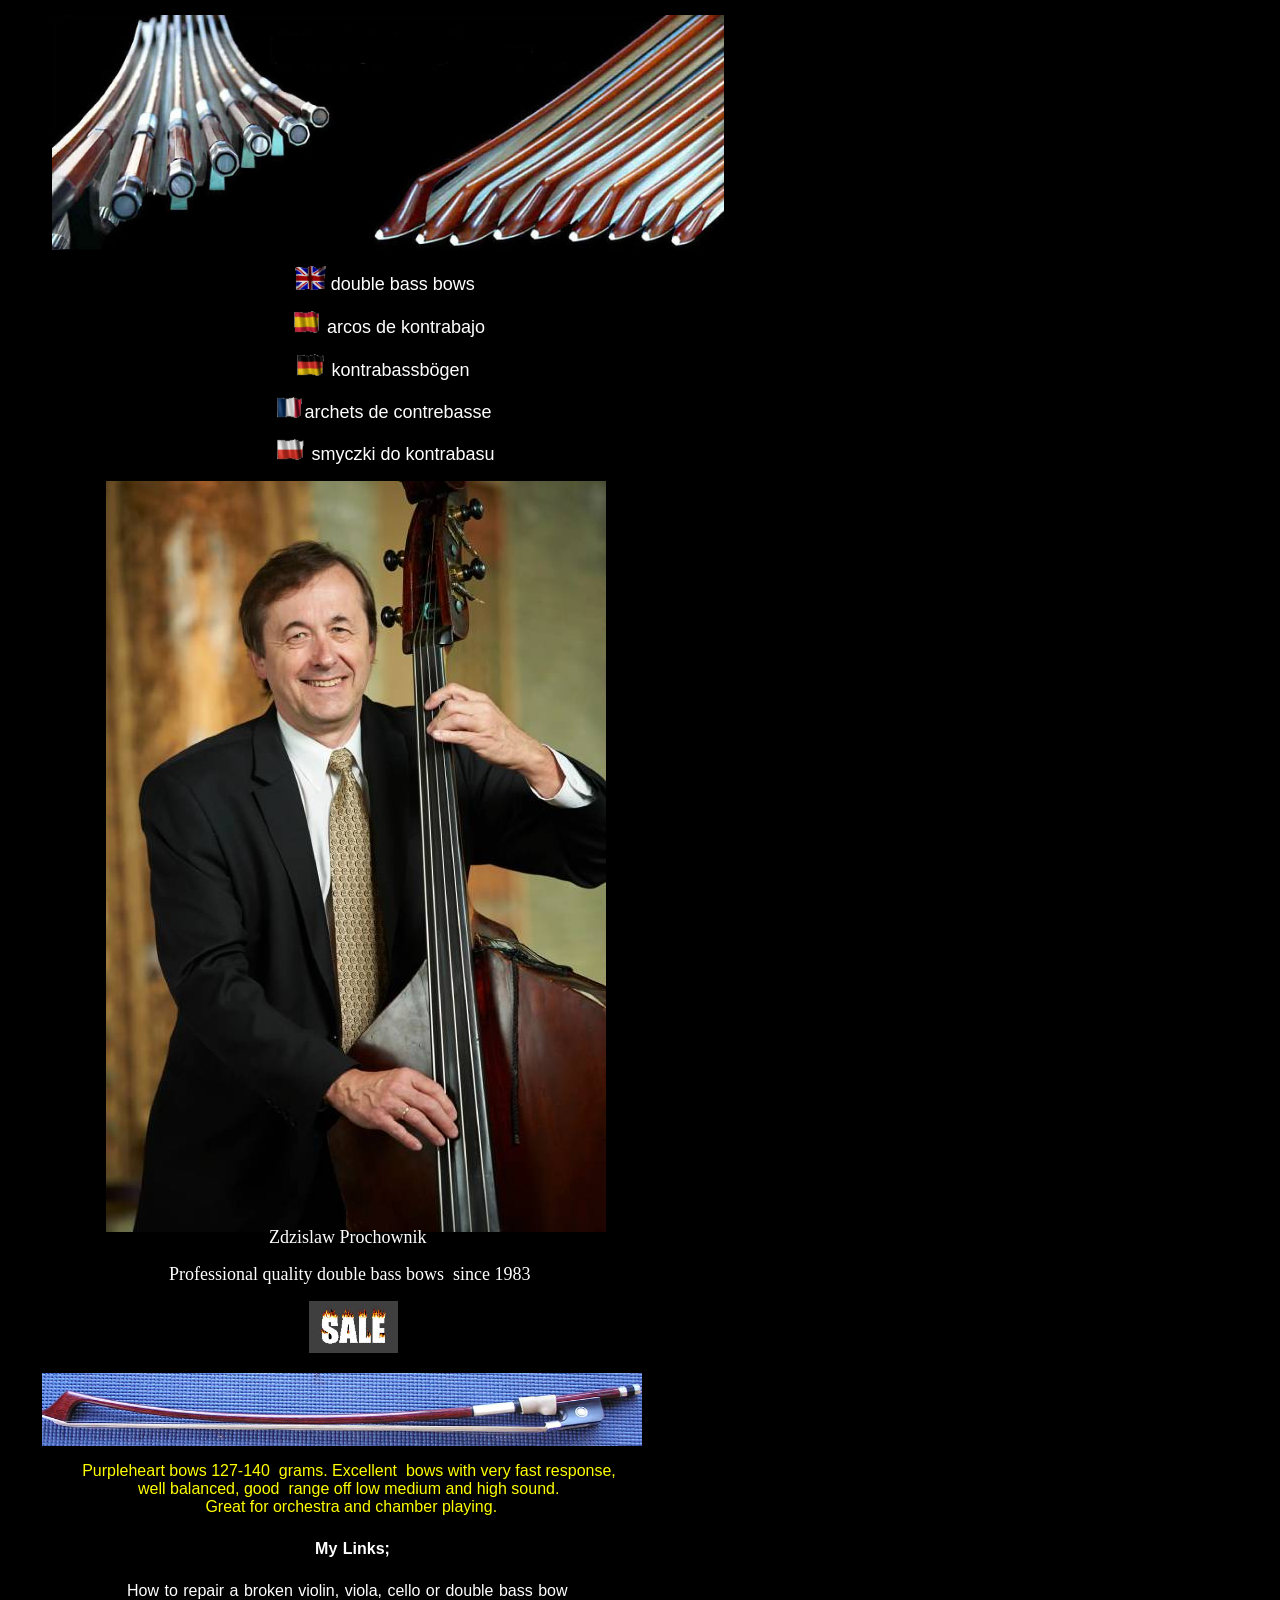
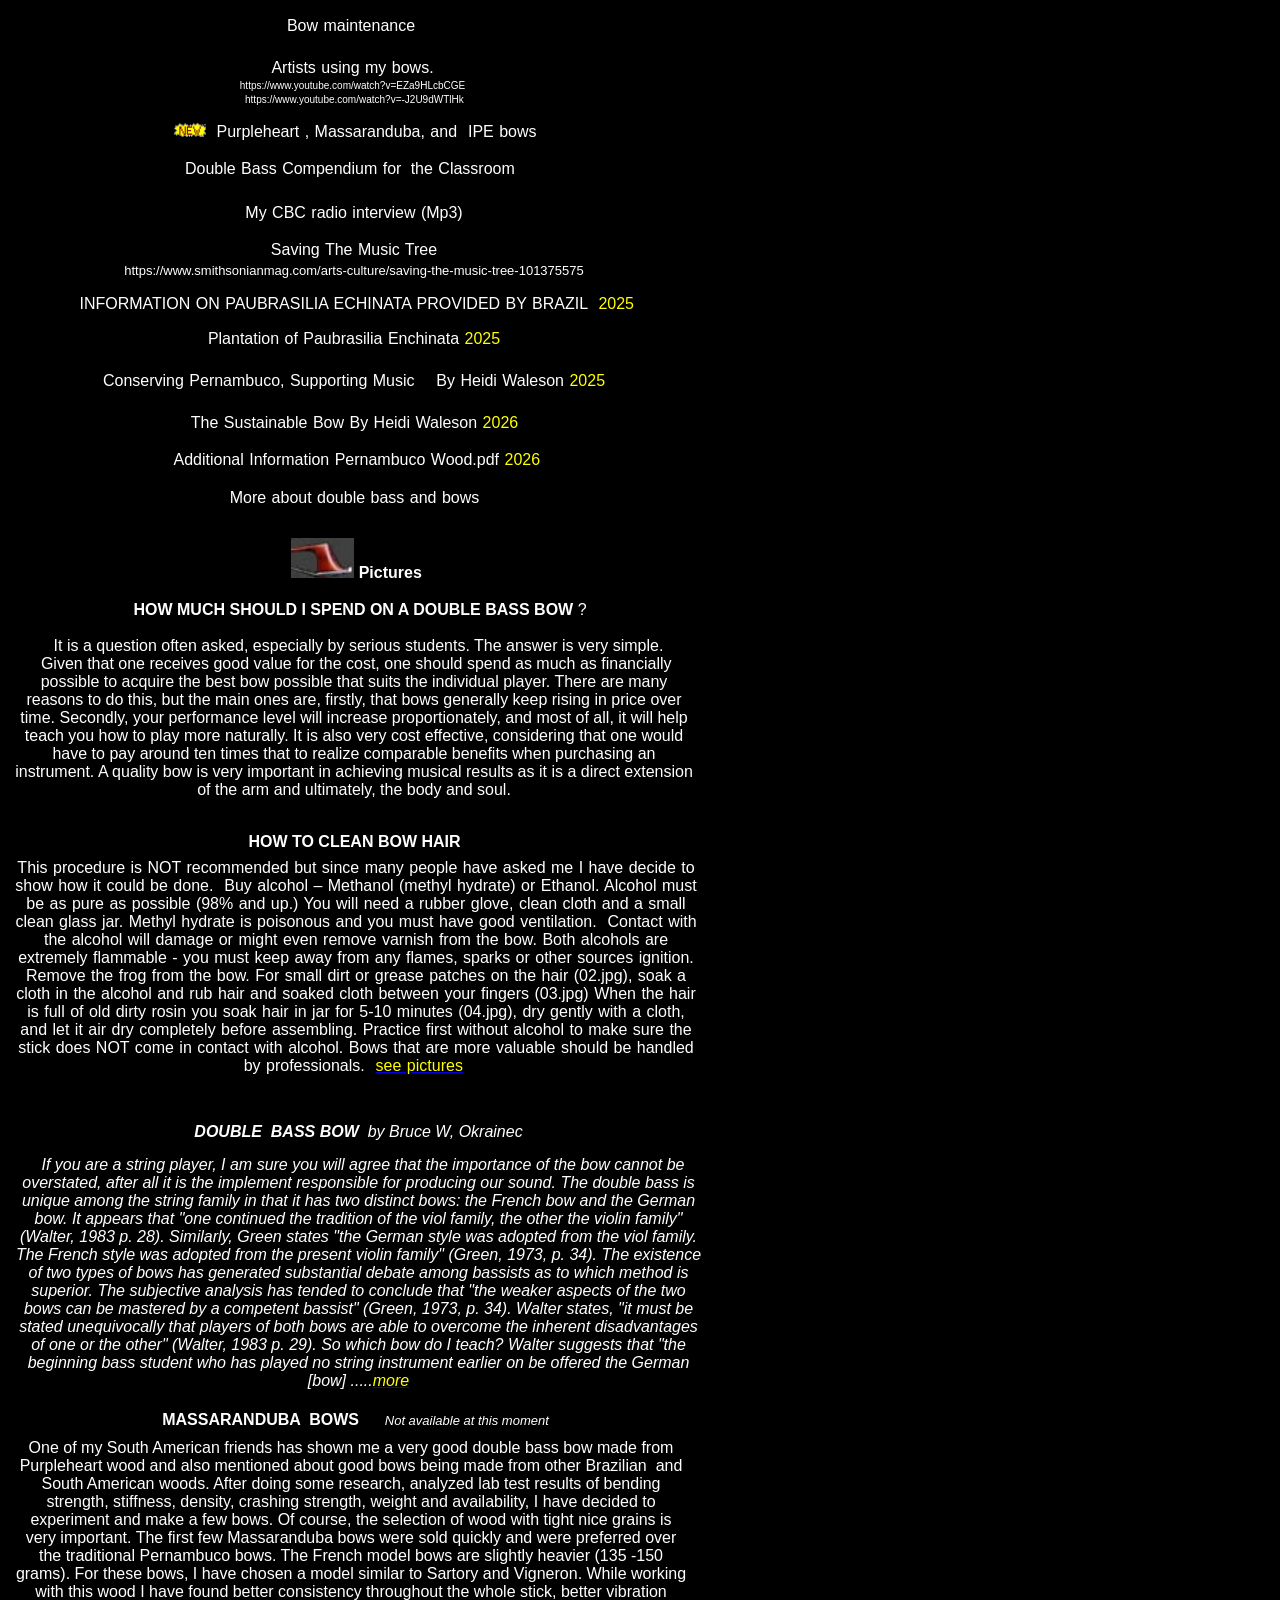
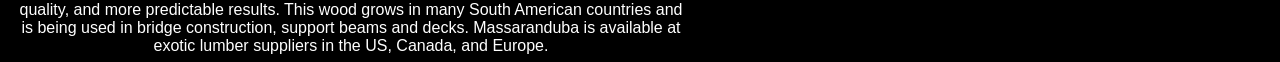
==== commit f169262f: "Add files via upload" ====
--- a/index.htm
+++ b/index.htm
@@ -345,6 +345,23 @@
 	margin-bottom: 3;
 	font-size: small;
 	text-align: center;
+}
+.auto-style57 {
+	font-family: "Times New Roman", Times, serif;
+	font-size: large;
+}
+.auto-style58 {
+	font-family: "Times New Roman", Times, serif;
+	font-size: large;
+	font-weight: bold;
+}
+.auto-style60 {
+	text-align: center;
+	font-family: "Times New Roman", Times, serif;
+}
+.auto-style61 {
+	font-size: large;
+	font-weight: bold;
 }
 </style>
 </head>
@@ -417,22 +434,19 @@
 		  &nbsp;</p>
 		<p class="style19" style="width: 672px">
 		  &nbsp;</p>
-		<p class="style19" style="width: 672px">
-		  &nbsp;</p>
-		<p class="style19" style="width: 672px">
-		  <span class="style1" style="mso-ansi-language:EN-US">
-		  <font color="#FFFFFF"><span class="style40">Zdzislaw Prochownik</span><span class="auto-style34">&nbsp;
+		<p class="auto-style60" style="width: 672px; mso-ansi-language: EN-US;">
+		  <font color="#FFFFFF"><span class="auto-style49">Zdzislaw Prochownik</span><span class="auto-style61">&nbsp;
 		  
-		  </span> </font> </span></p>
+		  </span> </font> </p>
 		<p class="style19" style="width: 667px">
     <font color="#FFFFFF">
-		  <span class="auto-style33" style="mso-ansi-language:EN-US">
-		  &nbsp;</span><span class="auto-style32" style="mso-ansi-language:
+		  <span class="auto-style58" style="mso-ansi-language:EN-US">
+		  &nbsp;</span><span class="auto-style57" style="mso-ansi-language:
 EN-US">Professional quality double bass bows&nbsp; since 1983</span></font></p>
 		<p style="width: 665px">
         <font color="#ffffff" size="1" class="auto-style32">
 	  &nbsp;&nbsp;
-		<img alt="" height="66" src="sale.jpg" width="100"></font></p>
+		<img alt="" height="52" src="sale.jpg" width="89"></font></p>
 		<p style="width: 669px; height: 73px;">
         <font color="#ffffff" size="1" class="auto-style32">
 	  &nbsp;&nbsp;&nbsp;&nbsp;&nbsp;
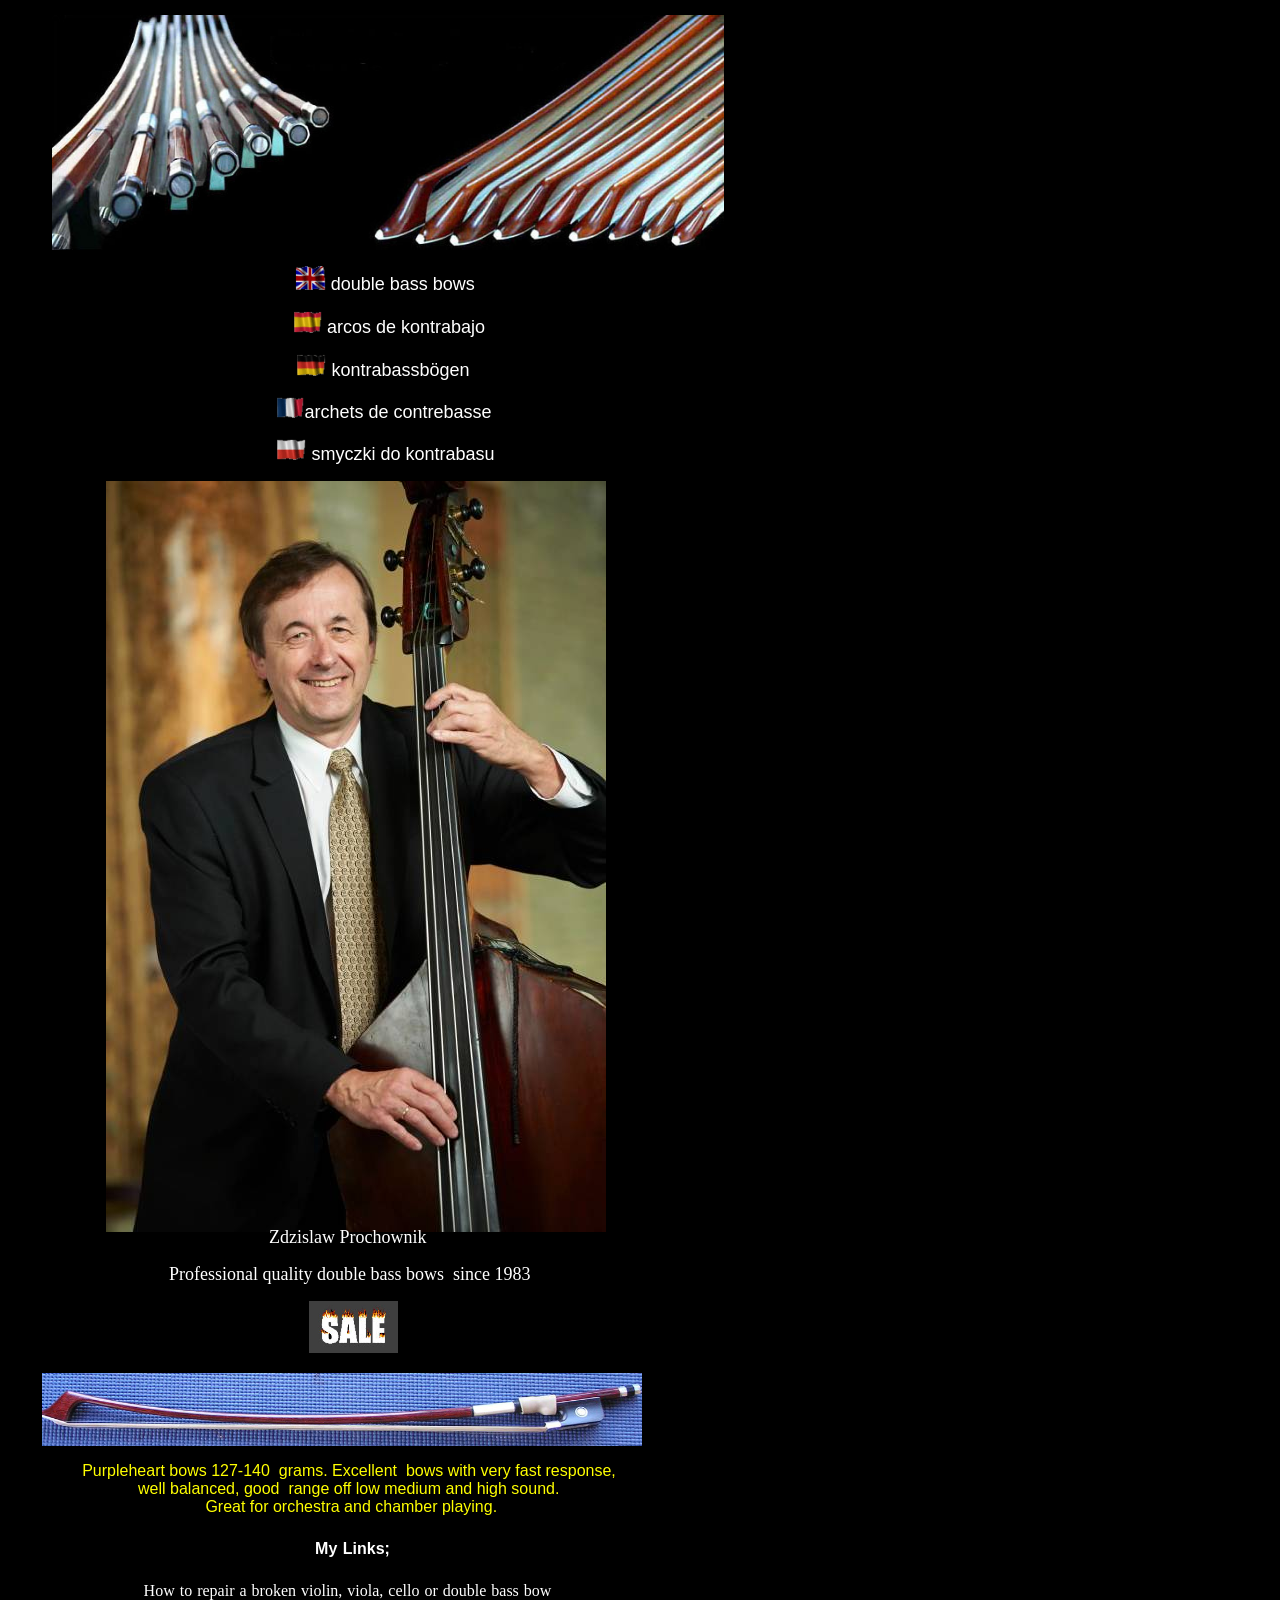
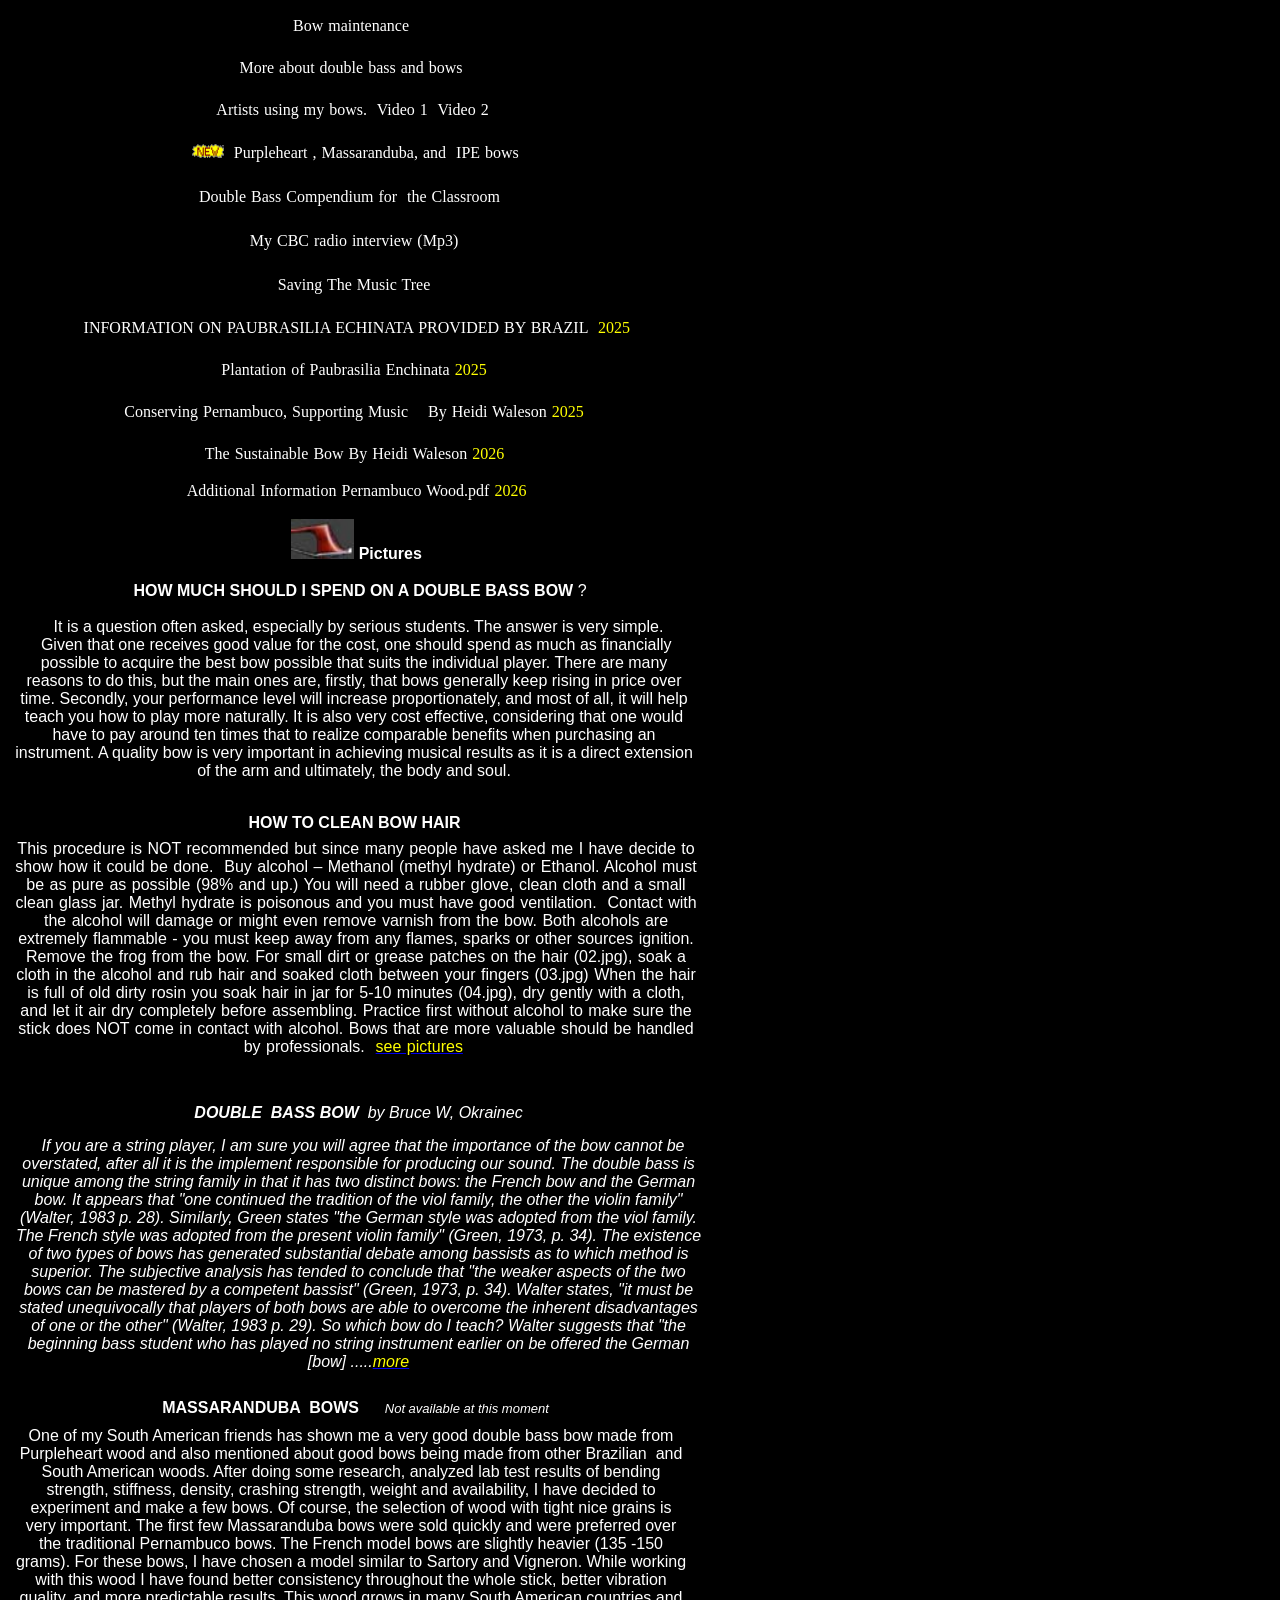
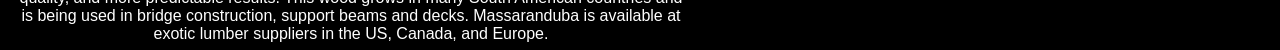
==== commit 3af3e43f: "Add files via upload" ====
--- a/index.htm
+++ b/index.htm
@@ -252,10 +252,6 @@
 	font-family: Arial, Helvetica, sans-serif;
 	font-weight: bold;
 }
-.auto-style37 {
-	color: #FFFFFF;
-	font-family: Arial, Helvetica, sans-serif;
-}
 .auto-style39 {
 	font-weight: bold;
 }
@@ -310,7 +306,7 @@
 }
 .auto-style51 {
 	word-spacing: 1;
-	font-family: Arial, Helvetica, sans-serif;
+	font-family: "Times New Roman", Times, serif;
 	margin-top: 1;
 	margin-bottom: 1;
 	text-align: center;
@@ -328,22 +324,10 @@
 }
 .auto-style54 {
 	word-spacing: 1;
-	font-family: Arial, Helvetica, sans-serif;
-	margin-top: 3;
-	margin-bottom: 3;
-	font-size: medium;
-	text-align: center;
-}
-.auto-style55 {
-	font-family: Arial, Helvetica, sans-serif;
-	font-size: x-small;
-}
-.auto-style56 {
-	word-spacing: 1;
-	font-family: Arial, Helvetica, sans-serif;
-	margin-top: 3;
-	margin-bottom: 3;
-	font-size: small;
+	font-family: "Times New Roman", Times, serif;
+	margin-top: 3;
+	margin-bottom: 3;
+	font-size: medium;
 	text-align: center;
 }
 .auto-style57 {
@@ -362,6 +346,55 @@
 .auto-style61 {
 	font-size: large;
 	font-weight: bold;
+}
+.auto-style64 {
+	font-family: "Times New Roman", Times, serif;
+	font-size: medium;
+}
+.auto-style65 {
+	word-spacing: 1;
+	font-weight: normal;
+	font-family: "Times New Roman", Times, serif;
+	margin-top: 3;
+	margin-bottom: 3;
+	font-size: medium;
+	text-align: center;
+}
+.auto-style66 {
+	font-family: "Times New Roman", Times, serif;
+}
+.auto-style67 {
+	word-spacing: 1;
+	font-weight: bold;
+	font-family: "Times New Roman", Times, serif;
+	margin-top: 3;
+	margin-bottom: 3;
+	text-align: center;
+}
+.auto-style68 {
+	color: #FFFFFF;
+	font-family: "Times New Roman", Times, serif;
+}
+.auto-style69 {
+	word-spacing: 1;
+	font-family: "Times New Roman", Times, serif;
+	margin-top: 3;
+	margin-bottom: 3;
+	text-align: center;
+}
+.auto-style70 {
+	word-spacing: 1;
+	font-weight: normal;
+	font-family: "Times New Roman", Times, serif;
+	margin-top: 3;
+	margin-bottom: 3;
+	text-align: center;
+}
+.auto-style71 {
+	margin: 4 1;
+	word-spacing: 1;
+	font-family: "Times New Roman", Times, serif;
+	text-align: center;
 }
 </style>
 </head>
@@ -475,13 +508,13 @@
 		<p class="auto-style1" style="width: 676px">
         &nbsp;</p>
 		<p class="auto-style53" style="width: 672px">
-        <font color="#FFFFFF" class="style1">
+        <font color="#FFFFFF" class="auto-style66">
 		<span style="text-decoration: none; " class="style40">
 		<a style="text-underline: single; text-decoration: none" href="How%20to%20repair%20broken%20bow.htm">
 		<font color="#FFFFFF">How to repair a broken violin, viola, cello or</font></a></span><font color="#FFFFFF"><a style="text-underline: single; text-decoration: none" href="How%20to%20repair%20broken%20bow.htm"><span style="text-decoration: none; " class="style40"> </span>
 		<span style="text-decoration: none; " class="auto-style8">double bass 
-		bow</span></a></font></font><font color="#ffffff"><a href="http://www.ipci-canada.org/" style="text-decoration: none; text-underline: single"><font color="#FFFFFF"><span class="auto-style32">&nbsp;</span></font></a></font></p>
-		<p class="auto-style53" style="width: 672px">
+		bow</span></a></font></font><font color="#ffffff"><a href="http://www.ipci-canada.org/" style="text-decoration: none; text-underline: single"><font color="#FFFFFF"><span class="auto-style64">&nbsp;</span></font></a></font></p>
+		<p class="auto-style69" style="width: 672px">
         &nbsp;</p>
 		<p class="auto-style54" style="width: 674px">
             <font color="#FFFFFF">
@@ -489,53 +522,61 @@
             <font color="#FFFFFF">Bow maintenance </font></a></font></p>
 		<p class="auto-style54" style="width: 674px">
             &nbsp;</p>
+		<p class="auto-style54" style="width: 674px">
+		<font face="Arial" color="#ffffff" size="1">
+	  	  <font color="#ffffff" size="1" class="auto-style32">
+          <font color="#00FF00">
+          <a class="style32" href="https://en.wikipedia.org/wiki/Double_bass" style="text-underline: single">
+          <span class="auto-style64"><font color="#FFFFFF">More about double 
+		  bass and bows</font></span></a></font></font></font></p>
+		<p class="auto-style54" style="width: 674px">
+            &nbsp;</p>
 		  <p class="auto-style53" style="width: 677px">
-            <font color="#ffffff" size="1" class="auto-style32">
-			<font color="#FFFFFF">
-            Artists using my bows.</font></font></p>
-		<p class="auto-style53" style="width: 677px">
-            <font color="#ffffff" size="1" class="auto-style55">
-			<a href="https://www.youtube.com/watch?v=EZa9HLcbCGE" target="_blank" class="style32"><span class="style41">https://www.youtube.com/watch?v=EZa9HLcbCGE</span></font></p>
-		<p class="auto-style53" style="width: 677px">
-            <font color="#ffffff" size="1" class="auto-style32">
-			<a>  
-            <span class="style20">&nbsp;</span></a><a href="https://www.youtube.com/watch?v=-J2U9dWTlHk" target="_blank" class="style32"><span class="style41"><span class="style20">https://www.youtube.com/watch?v=-J2U9dWTlHk</span></span><a>
-                        </a></font></p>
-		<p class="auto-style53" style="width: 677px">
+            <font size="1" class="auto-style64">
+            Artists using my bows.&nbsp;<a class="style32" href="https://www.youtube.com/watch?v=EZa9HLcbCGE" target="_blank">
+			<span class="style41">Video 1
+</span>
+</a>
+
+&nbsp;<a class="style32" href="https://www.youtube.com/watch?v=-J2U9dWTlHk" target="_blank"><span class="style41">Video 2
+			</span>
+</a>
+						</a>
+			<p class="auto-style69" style="width: 677px">
             &nbsp;</p>
 		  <p style="margin: 4 1; width: 681px;" class="auto-style10">
-		  <span style="color:black; " class="style1"><font color="#FFFFFF">
+		  <font color="#FFFFFF">
+		  <span style="color:black; " class="auto-style66"></span> </font><font color="#FFFFFF">
+		  <span style="color:black; " class="auto-style66">
 		  <a style="color: blue; text-decoration: underline; text-underline: single" href="NEW.GIF">
             <span class="style40"><img border="0" src="NEW.GIF" width="32" height="14"></span></a><span class="style40">
-		  </span> </font></span><span class="style10"><font color="#FFFFFF">
-    <span class="style36" style="font-family: Arial; ">&nbsp;<span class="style1"><font color="#FFFFFF" size="1"><a style="text-decoration: none" href="Massaranduba.htm"><font size="1" color="#FFFFFF" class="style40">Purpleheart</font></a></font></span></span></font></span><font color="#FFFFFF"><span class="auto-style32"> 
-		  , </span><span class="style1"> <a style="text-decoration: none" href="Massaranduba.htm">
+		  </span> </span> </font><span class="style10"><font color="#FFFFFF">
+    <span class="style36" style="font-family: Arial; ">&nbsp;<span class="auto-style66"><font color="#FFFFFF" size="1"><a style="text-decoration: none" href="Massaranduba.htm"><font size="1" color="#FFFFFF" class="style40">Purpleheart</font></a></font></span></span></font></span><font color="#FFFFFF"><span class="auto-style64"> 
+		  , </span><span class="auto-style66"> <a style="text-decoration: none" href="Massaranduba.htm">
 		  <font size="1" color="#FFFFFF" class="style40">Massaranduba,&nbsp;and&nbsp; 
-		  IPE bows</font></a></span></font><span class="auto-style32">
+		  IPE bows</font></a></span></font><span class="auto-style64">
 		    </span>
 		  </p>
-		<p style="margin: 4 1; width: 681px;" class="auto-style10">&nbsp;</p>
-		  <p style="margin: 4 1; width: 679px;" class="auto-style53">
-      	<span class="style1"><font color="#FFFFFF">
+		<p style="margin: 4 1; width: 681px;" class="auto-style70">&nbsp;</p>
+		  <p style="width: 679px;" class="auto-style71">
+      	  <font color="#FFFFFF">
     	  <a href="double%20bass%20compendium.htm" style="text-decoration: none">
       	<font color="#FFFFFF"><span class="style40">Double Bass Compendium for  
 		  </span>&nbsp;<span class="style40">the Classroom 
-		  </span> </font></a></font></span>&nbsp;</p>
-		<p style="margin: 4 1; width: 679px;" class="auto-style53">
-      	<span class="style1">
+		  </span> </font></a></font>&nbsp;</p>
+		<p style="width: 679px;" class="auto-style71">
     <a href="double%20bass%20compendium.htm" style="text-decoration: none">
-      <font color="#FFFFFF"><span class="style40">&nbsp;</span></font></a></span></p>
+      <font color="#FFFFFF"><span class="style40">&nbsp;</span></font></a></p>
 		  <p style="margin: 4 1; width: 678px;" class="auto-style53">
       	<font color="#FFFFFF"><span class="style40">
 		  <a href="CBCInterview08.mp3" style="text-decoration: none">
-		  <span class="auto-style37">My CBC radio interview (Mp3</span></a></span></font><font size="1" class="auto-style32"></a><a href="CBCInterview08.mp3" style="text-decoration: none"><font color="#FFFFFF">)</font></a></font></p>
-		<p style="margin: 4 1; width: 678px;" class="auto-style53">
+		  <span class="auto-style68">My CBC radio interview (Mp3</span></a></span></font><font size="1" class="auto-style64"></a><a href="CBCInterview08.mp3" style="text-decoration: none"><font color="#FFFFFF">)</font></a></font></p>
+		<p style="margin: 4 1; width: 678px;" class="auto-style69">
       	&nbsp;</p>
 		<p style="margin: 4 1; width: 678px;" class="auto-style54">
-      	Saving The Music Tree</p>
-		<p class="auto-style56" style="width: 680px">
-		  <a class="style32" href="https://www.smithsonianmag.com/arts-culture/saving-the-music-tree-101375575/" target="_blank">
-		  <span class="style41">https://www.smithsonianmag.com/arts-culture/saving-the-music-tree-101375575</span></a><p class="auto-style53" style="width: 680px">
+      	<a class="style32" href="https://www.smithsonianmag.com/arts-culture/saving-the-music-tree-101375575/" target="_blank">
+		<span class="style41">Saving The Music Tree</span></a></p>
+		<p class="auto-style69" style="width: 680px">
 		  &nbsp;<p class="auto-style40" style="width: 680px">
 		  <span style="text-decoration: none">
 		  <font size="1" class="style38">
@@ -543,13 +584,13 @@
 		  <a class="style32" href="Information%20on%20Paubrasilia.pdf" style="text-underline: single">
 		  <font color="#FFFFFF">
 		  <a class="style32" href="Information%20on%20Paubrasilia.pdf" style="text-underline: single">
-		  &nbsp;<span class="auto-style52"><span class="style41">INFORMATION ON PAUBRASILIA ECHINATA PROVIDED BY 
-		  BRAZIL</span></span></a></font></span></font><span class="auto-style52"><span class="style40"><font class="style1">&nbsp;
-		  <span class="style18">2025</span></a></font></span></span></span><p class="auto-style40" style="width: 680px">
-		  &nbsp;<p class="auto-style1" style="width: 680px">
+		  &nbsp;<span class="auto-style52"><span class="auto-style68">INFORMATION ON PAUBRASILIA ECHINATA PROVIDED BY 
+		  BRAZIL</span></span></a></font></span></font><span class="auto-style52"><span class="style40"><font class="auto-style66">&nbsp;
+		  <span class="style18">2025</span></a></font></span></span></span><p class="auto-style67" style="width: 680px">
+		  &nbsp;<p class="auto-style65" style="width: 680px">
 		  <a class="style32" href="Plantation.pdf"><span class="style41">
 		  Plantation of Paubrasilia Enchinata</span> <span class="style18">2025</span></a>
-		<p class="auto-style1" style="width: 680px">
+		<p class="auto-style65" style="width: 680px">
 		  &nbsp;<p class="auto-style54" style="width: 680px">
 		  <a class="style32" href="Conserving%20Pernambuco,%20Supporting%20Music%20-%20Symphony.pdf">
 		  <span class="style41">Conserving Pernambuco, Supporting Music&nbsp;&nbsp;&nbsp;
@@ -560,13 +601,7 @@
 		  <span class="style41">The Sustainable Bow By Heidi Waleson </span>
 		  <span class="style18">2026</span></a><p style="width: 681px;" class="auto-style51">
           <br>&nbsp;<a href="Additional%20Information%20Pernambuco%20Wood.pdf" class="style32"><span class="style41">Additional 
-		  Information Pernambuco Wood.pdf</span> <span class="style18">2026</span></a><p style="width: 681px;" class="auto-style51">
-          &nbsp;<p style="margin-top: 1; margin-bottom: 1; width: 681px;" class="auto-style53">
-          <font color="#00FF00">
-          <a class="style32" href="https://en.wikipedia.org/wiki/Double_bass" style="text-underline: single">
-          <span class="auto-style32"><font color="#FFFFFF">More about double 
-		  bass and bows</font></span></a></font><p style="margin-top: 1; margin-bottom: 1; width: 681px;" class="auto-style53">
-          &nbsp;<p style="margin-top: 1; margin-bottom: 1; width: 685px;" class="auto-style36">
+		  Information Pernambuco Wood.pdf</span> <span class="style18">2026</span></a><p style="margin-top: 1; margin-bottom: 1; width: 685px;" class="auto-style36">
           <span class="auto-style52">
           <br></span><span lang="es"><font color="#ffffff">
           <a href="Pictures.htm">
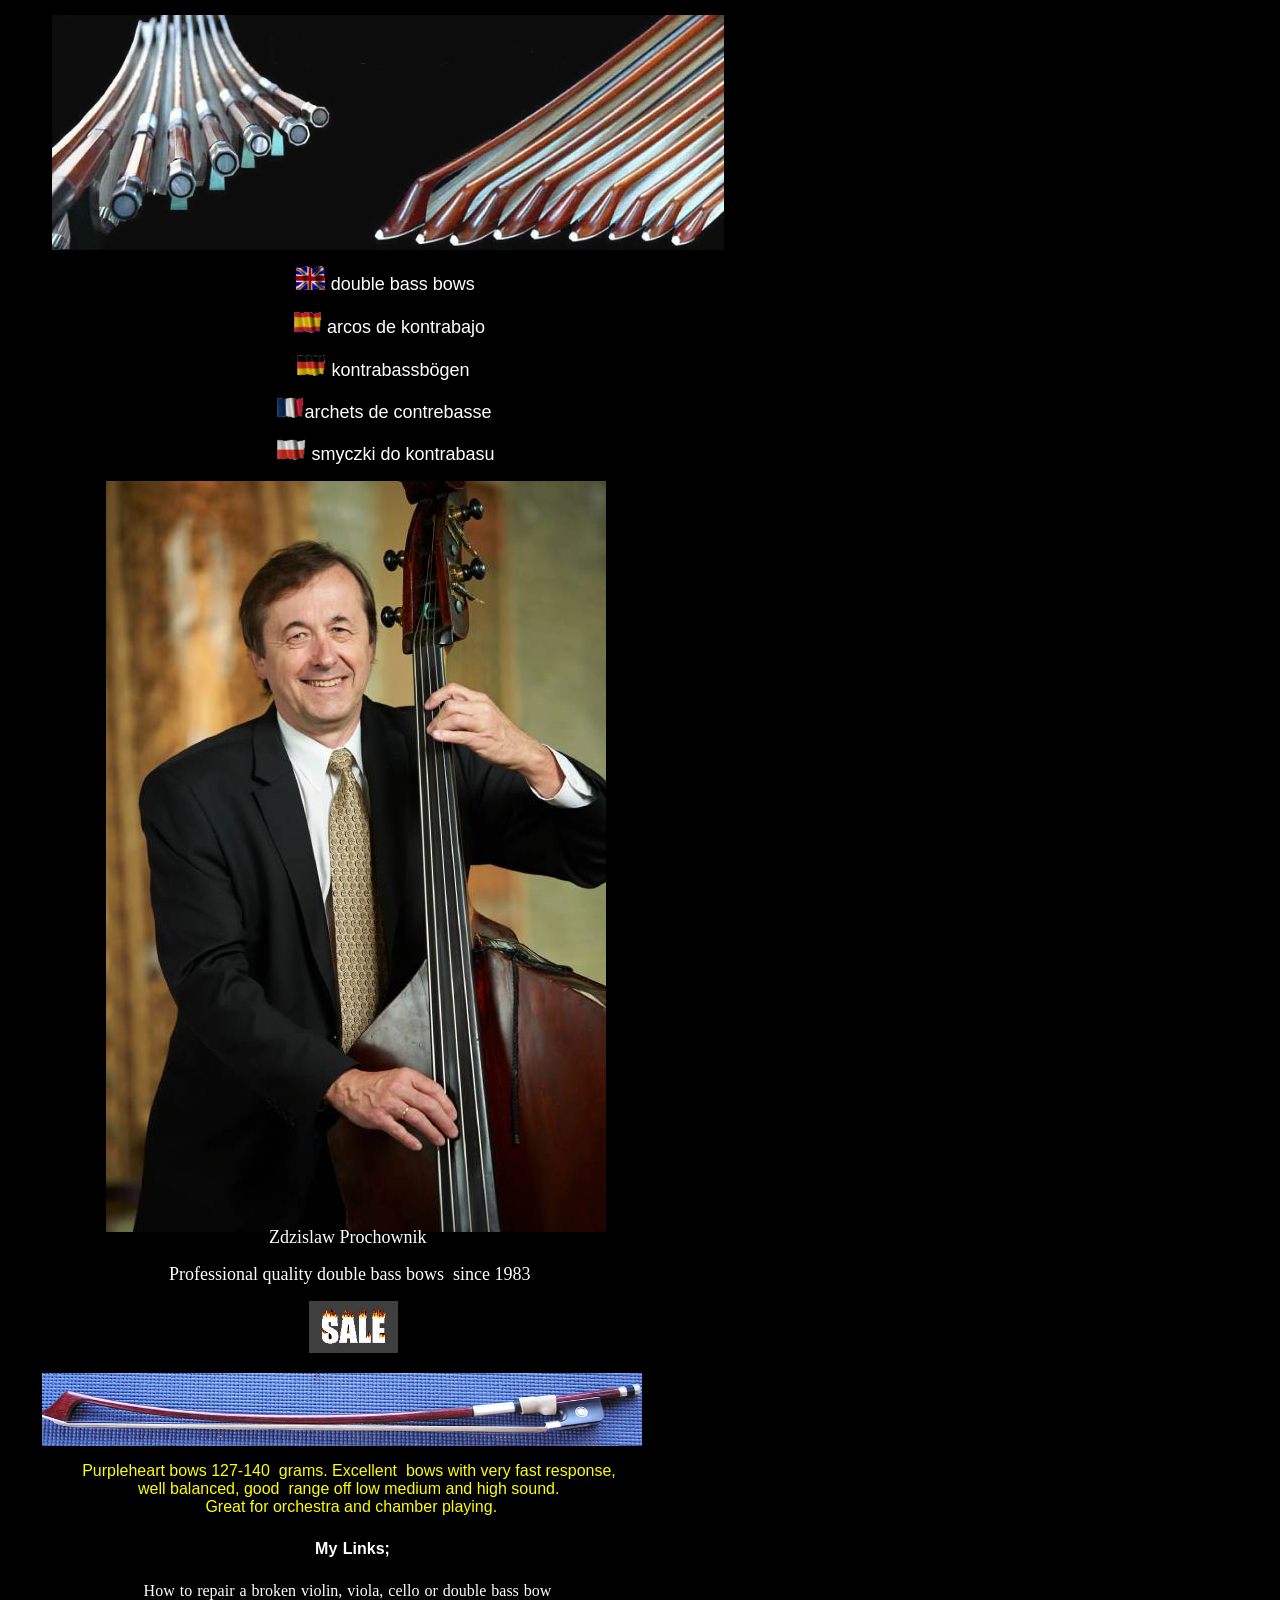
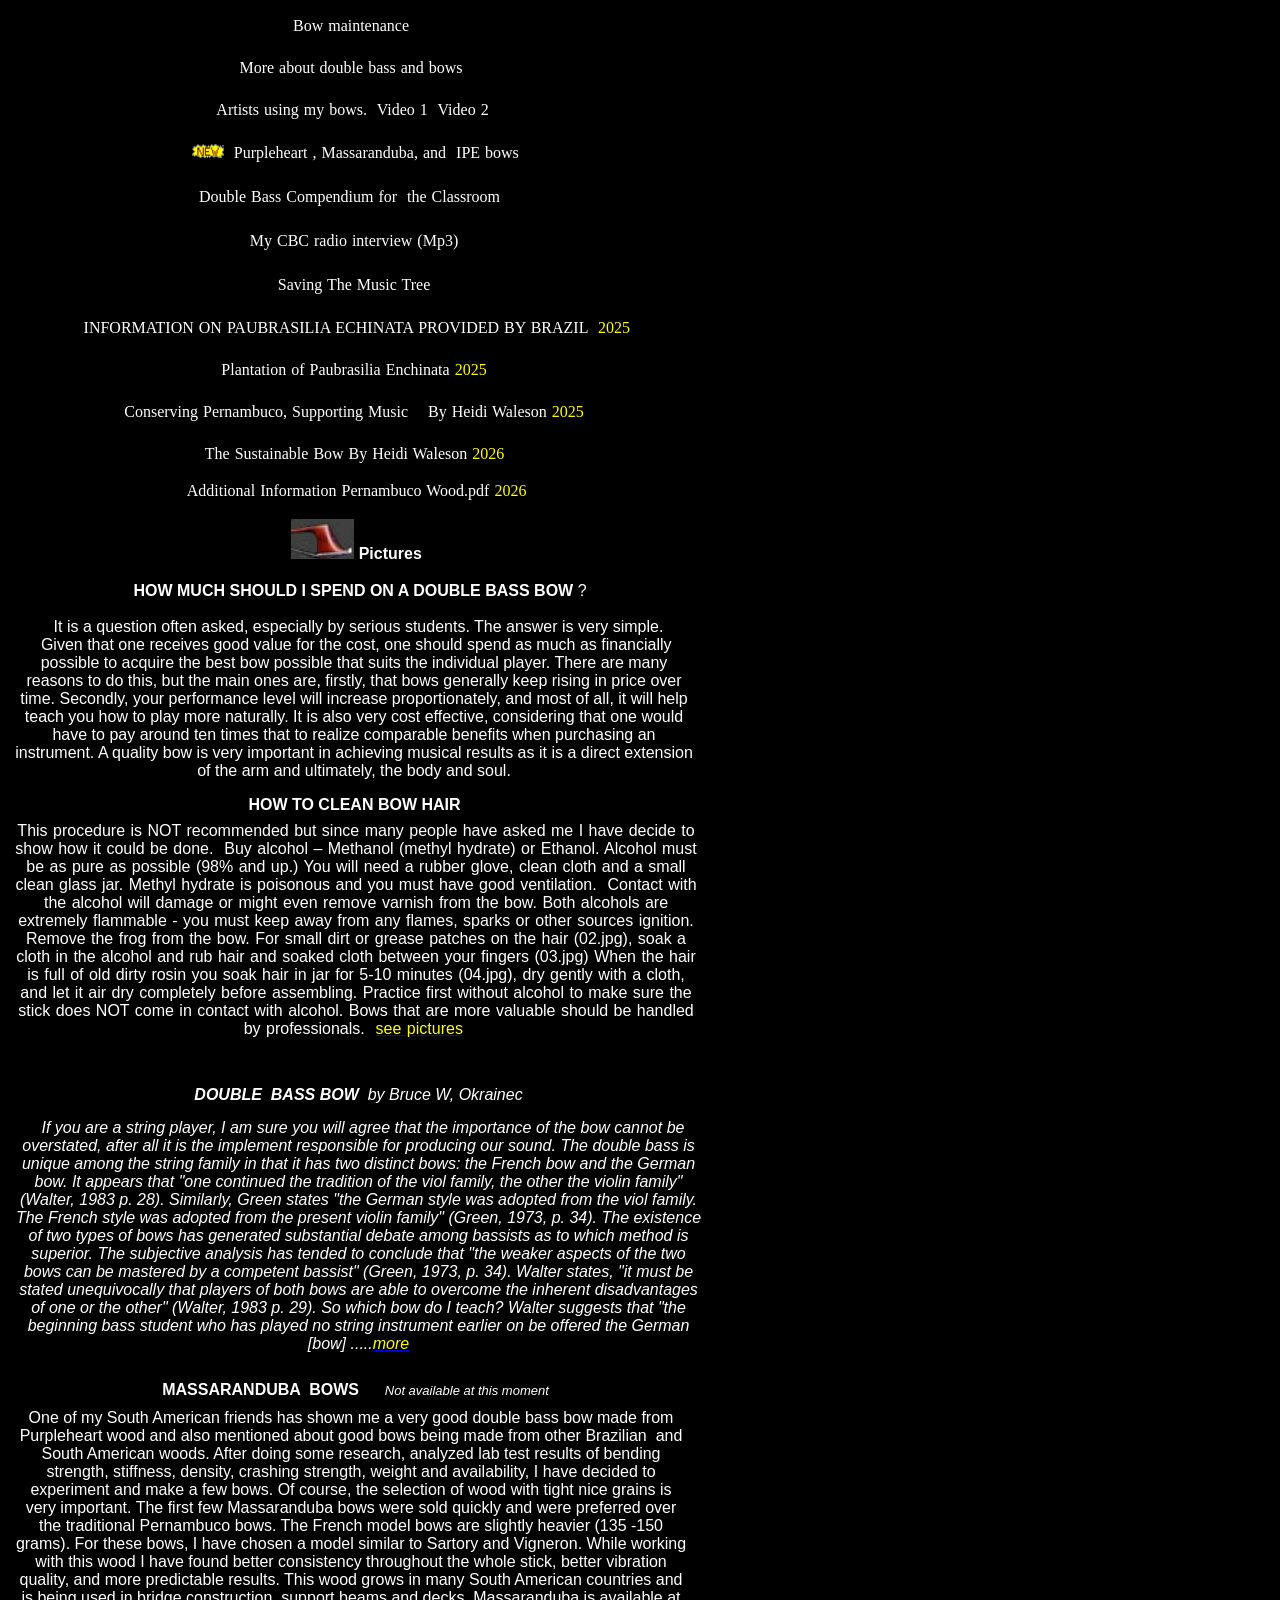
==== commit 09c09d5e: "Add files via upload" ====
--- a/index.htm
+++ b/index.htm
@@ -485,7 +485,7 @@
 	  &nbsp;&nbsp;&nbsp;&nbsp;&nbsp;
 		<img alt="" height="73" src="P105.jpg" width="600">&nbsp;&nbsp;&nbsp;&nbsp;&nbsp;&nbsp;&nbsp;&nbsp;&nbsp; </font></p>
 		<p class="auto-style19" style="width: 670px">
-		<a href="http://en.wikipedia.org/wiki/Purpleheart" class="style32">
+		<a href="https://en.wikipedia.org/wiki/Purpleheart" class="style32">
 		<span class="auto-style32" lang="EN-US" style="mso-ansi-language: EN-US">
 		<span class="style18" style="mso-bidi-font-style: italic">P</span></span><span class="style18" style="mso-bidi-font-style: italic"><span class="auto-style32" lang="EN-US" style="mso-ansi-language: EN-US">urpleheart 
 		bows</span></span></a><span class="auto-style32" lang="EN-US" style="mso-ansi-language: EN-US">
@@ -513,7 +513,7 @@
 		<a style="text-underline: single; text-decoration: none" href="How%20to%20repair%20broken%20bow.htm">
 		<font color="#FFFFFF">How to repair a broken violin, viola, cello or</font></a></span><font color="#FFFFFF"><a style="text-underline: single; text-decoration: none" href="How%20to%20repair%20broken%20bow.htm"><span style="text-decoration: none; " class="style40"> </span>
 		<span style="text-decoration: none; " class="auto-style8">double bass 
-		bow</span></a></font></font><font color="#ffffff"><a href="http://www.ipci-canada.org/" style="text-decoration: none; text-underline: single"><font color="#FFFFFF"><span class="auto-style64">&nbsp;</span></font></a></font></p>
+		bow</span></a></font></font><font color="#ffffff"><a href="https://www.ipci-canada.org/" style="text-decoration: none; text-underline: single"><font color="#FFFFFF"><span class="auto-style64">&nbsp;</span></font></a></font></p>
 		<p class="auto-style69" style="width: 672px">
         &nbsp;</p>
 		<p class="auto-style54" style="width: 674px">
@@ -631,7 +631,6 @@
 		instrument.&nbsp;A quality 
 		bow is very important in achieving musical results as it is a direct 
 		extension of the arm and ultimately, the body and soul.<o:p></o:p></p>
-		<p align="center" class="auto-style44" style="width: 307px">&nbsp;</p>
 		<p align="center" class="auto-style16" style="width: 128px">&nbsp;</p>
 		<p align="center" class="auto-style16" style="height: 23px; width: 681px;">
 		<span class="style1"><span class="auto-style34">HOW TO CLEAN BOW HAIR </span>
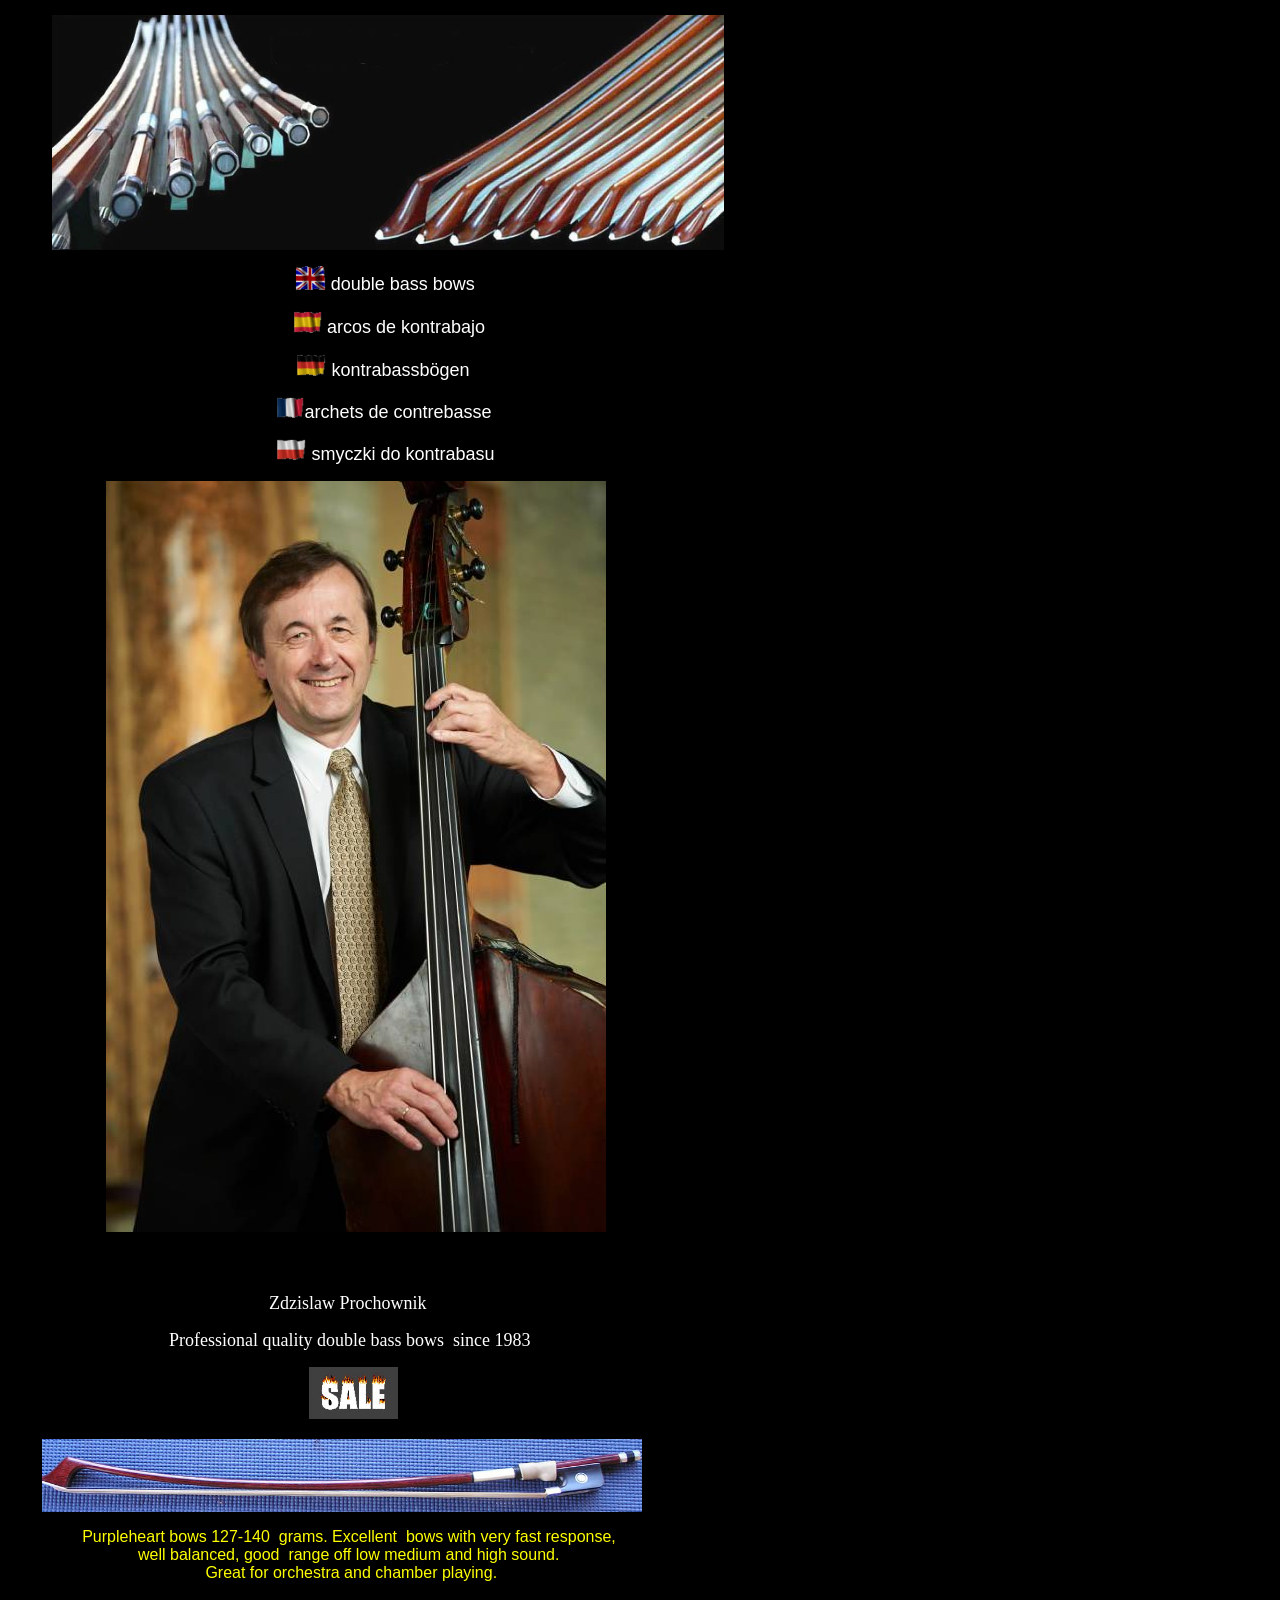
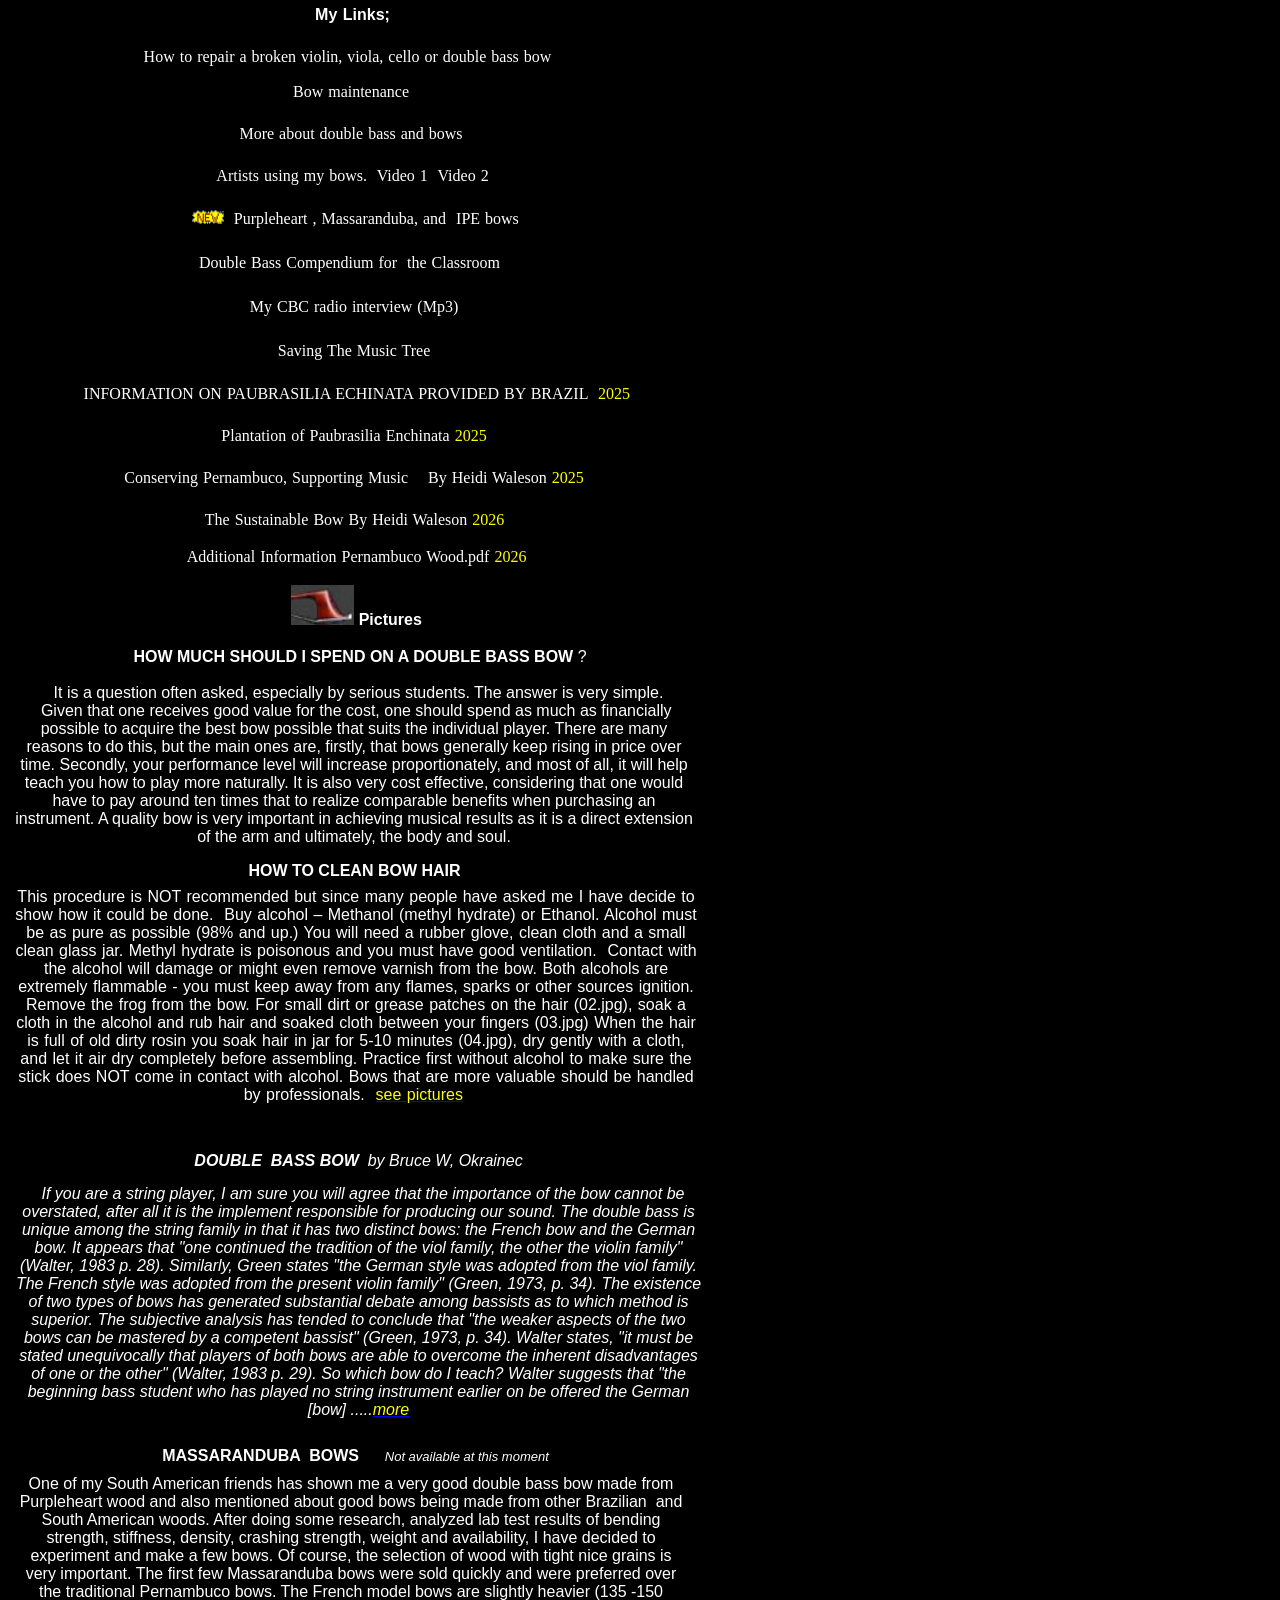
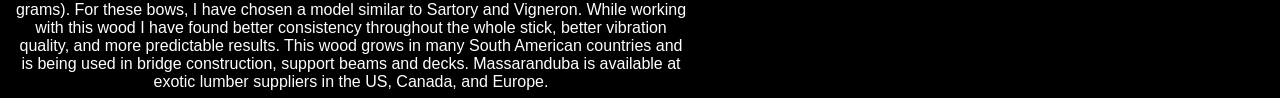
==== commit 4c73c100: "Add files via upload" ====
--- a/index.htm
+++ b/index.htm
@@ -1,10 +1,10 @@
 ﻿<html>
 
 <head>
-<meta http-equiv="Content-Language" content="en-us">
+<meta https-equiv="Content-Language" content="en-us">
 <meta name="GENERATOR" content="Microsoft FrontPage 12.0">
 <meta name="ProgId" content="FrontPage.Editor.Document">
-<meta http-equiv="Content-Type" content="text/html; charset=utf-8">
+<meta https-equiv="Content-Type" content="text/html; charset=utf-8">
 <title>Double bass bows</title>
 <style type="text/css">
 .ms-simple1-main {
@@ -399,7 +399,7 @@
 </style>
 </head>
 
-<body style="background-color: #000000; color: #FFFFFF; margin-left: 5; margin-right: 5; margin-top: 6; margin-bottom: 5;">
+<body style="background-color: #000000; color: #FFFFFF; margin-left: 5; margin-right: 5; margin-top: 6; margin-bottom: 5; width: 853px;">
 
 <div align="left" style="width: 804px; height: 1912px;">
   <table cellspacing="1" bordercolor="#111111" id="AutoNumber1" align="center" class="auto-style3" style="width: 888; height: 1945;">
@@ -447,27 +447,8 @@
     <a style="text-underline: single" href="Polish.htm" class="style32">
     	<font color="#FFFFFF">smyczki do kontrabasu</font></a></font></font><p class="auto-style12" style="width: 676px; height: 390px;">
     	<span class="auto-style32">
-        &nbsp;&nbsp;</span><a href="Z.Prochownik.jpg"><img alt="" class="style14" height="751" src="Z.Prochownik.jpg" width="500"></a><p class="style19" style="width: 672px">
-		  &nbsp;</p>
-		<p class="style19" style="width: 672px">
-		  &nbsp;</p>
-		<p class="style19" style="width: 672px">
-		  &nbsp;</p>
-		<p class="style19" style="width: 672px">
-		  &nbsp;</p>
-		<p class="style19" style="width: 672px">
-		  &nbsp;</p>
-		<p class="style19" style="width: 672px">
-		  &nbsp;</p>
-		<p class="style19" style="width: 672px">
-		  &nbsp;</p>
-		<p class="style19" style="width: 672px">
-		  &nbsp;</p>
-		<p class="style19" style="width: 672px">
-		  &nbsp;</p>
-		<p class="style19" style="width: 672px">
-		  &nbsp;</p>
-		<p class="auto-style60" style="width: 672px; mso-ansi-language: EN-US;">
+        &nbsp;&nbsp;</span><a href="Z.Prochownik.jpg"><img alt="" class="style14" height="751" src="Z.Prochownik.jpg" width="500"></a><p class="auto-style12" style="width: 676px; height: 390px;">
+    	&nbsp;<p class="auto-style60" style="width: 672px; mso-ansi-language: EN-US;">
 		  <font color="#FFFFFF"><span class="auto-style49">Zdzislaw Prochownik</span><span class="auto-style61">&nbsp;
 		  
 		  </span> </font> </p>
